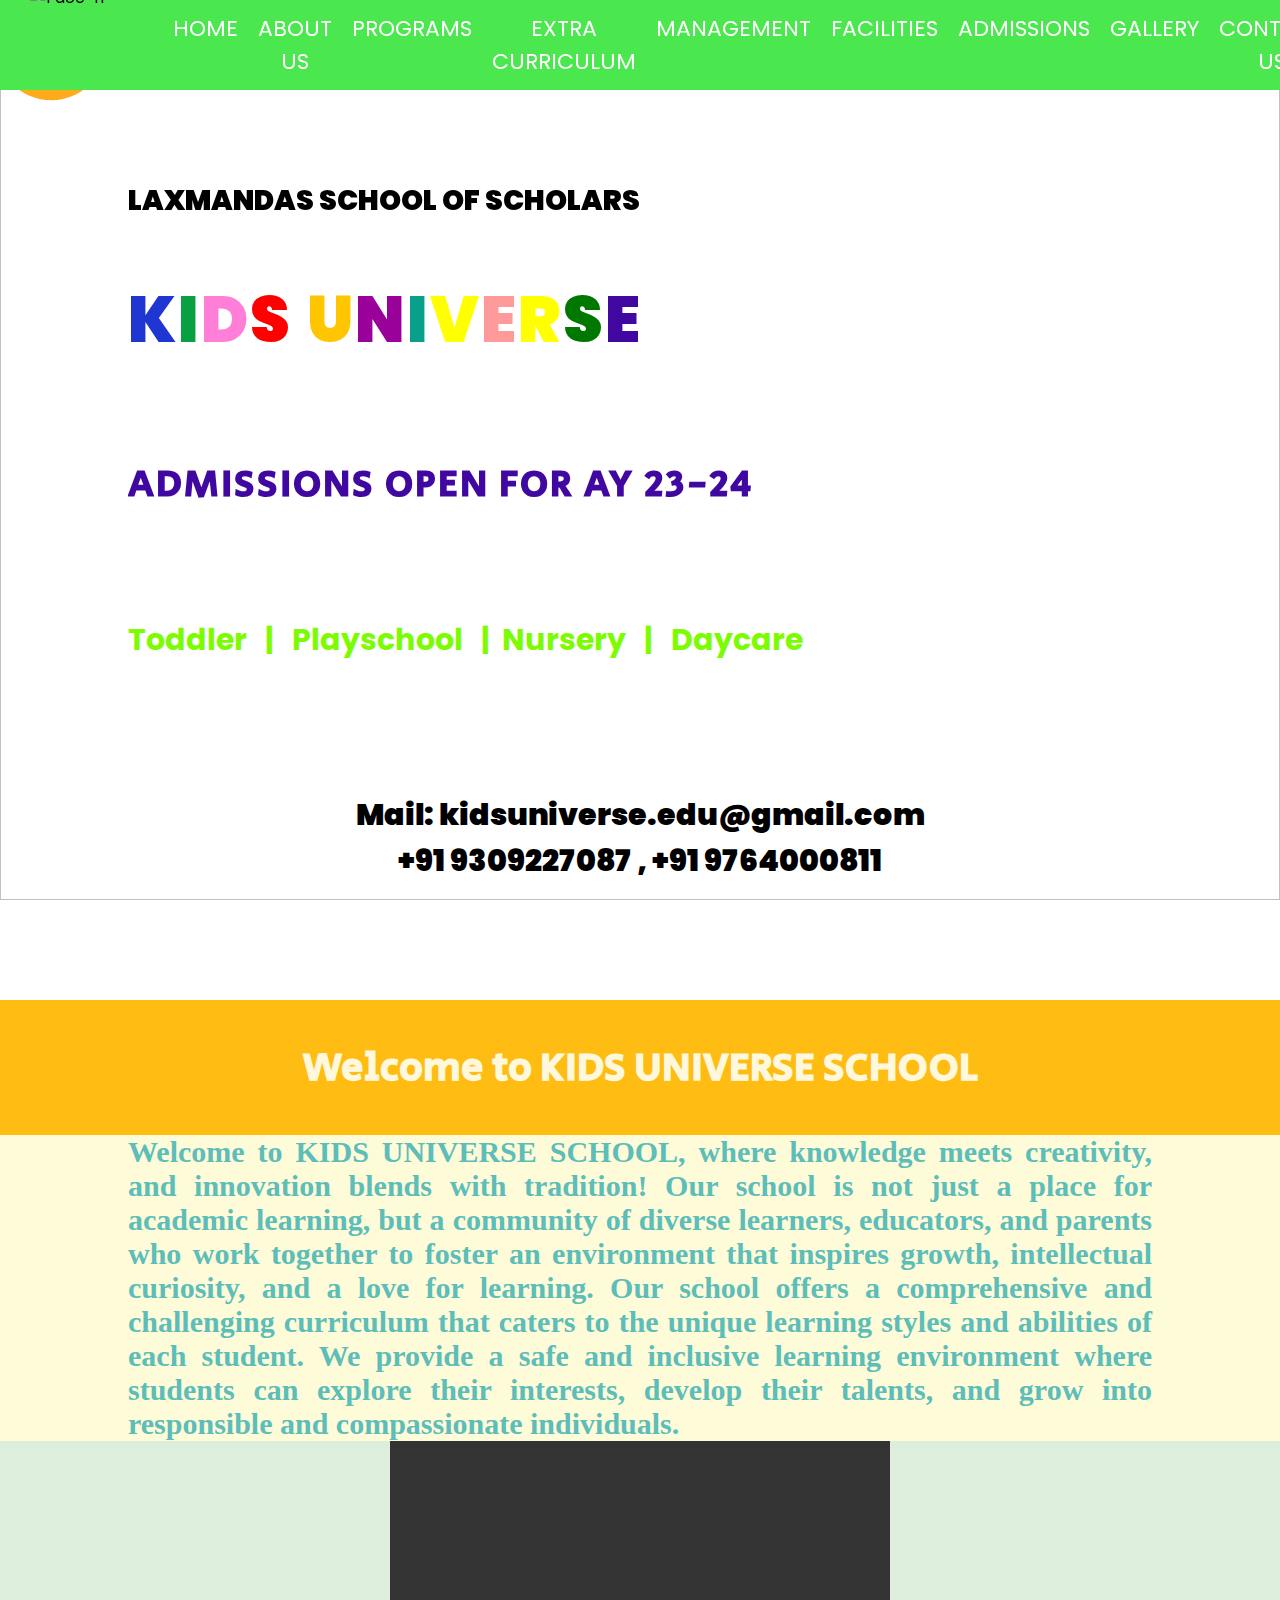
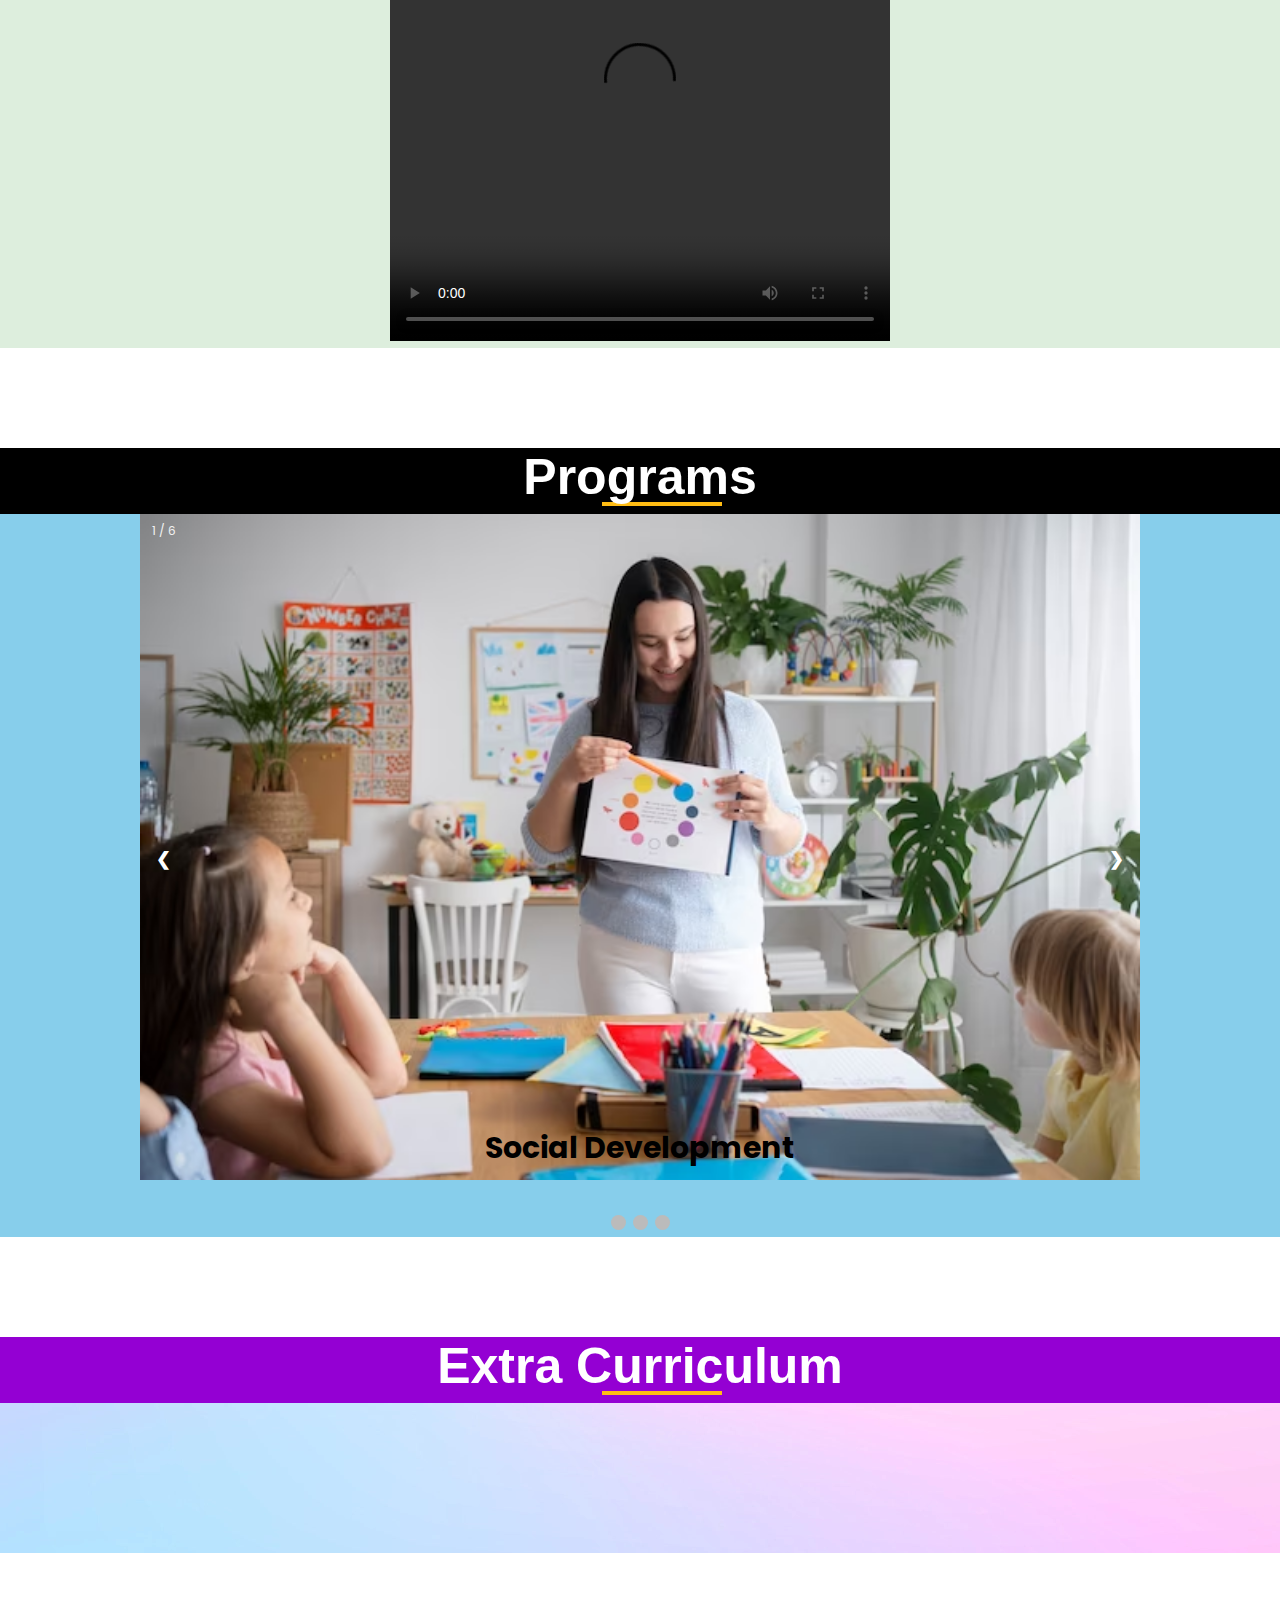
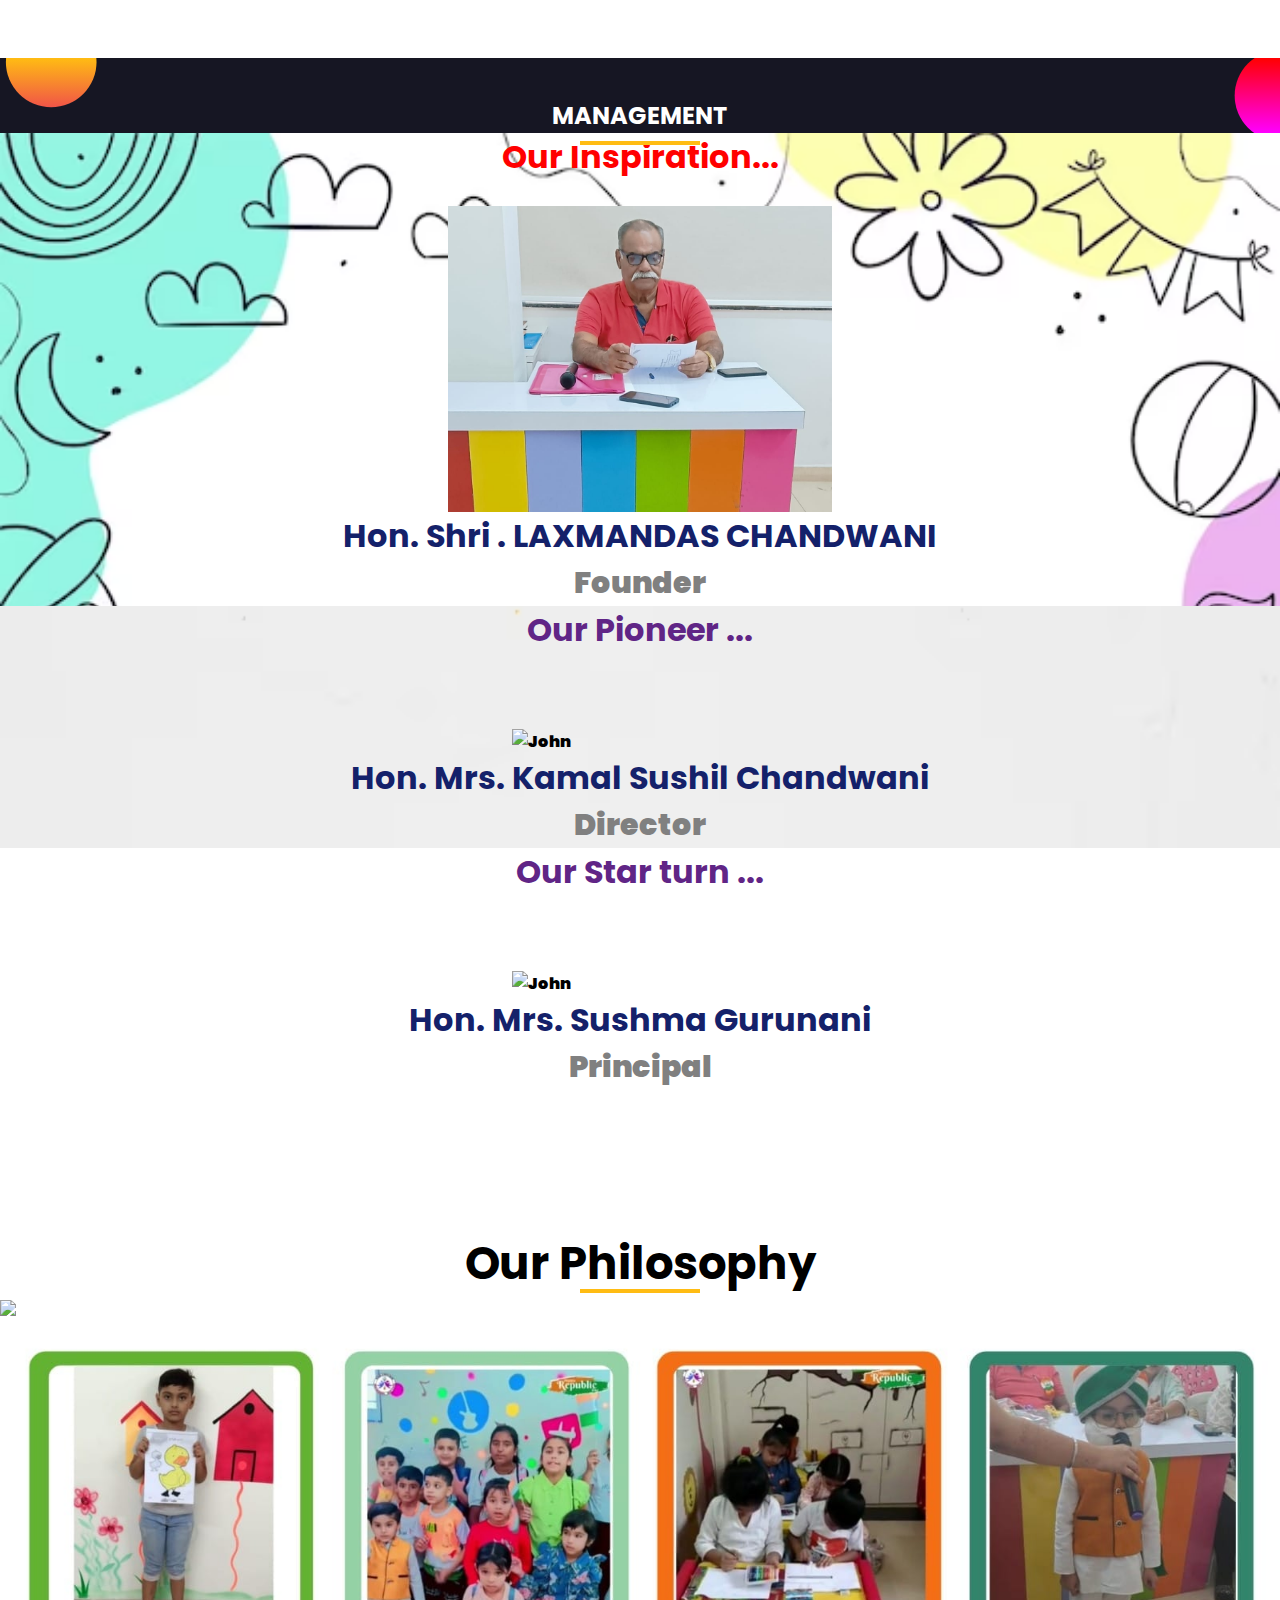
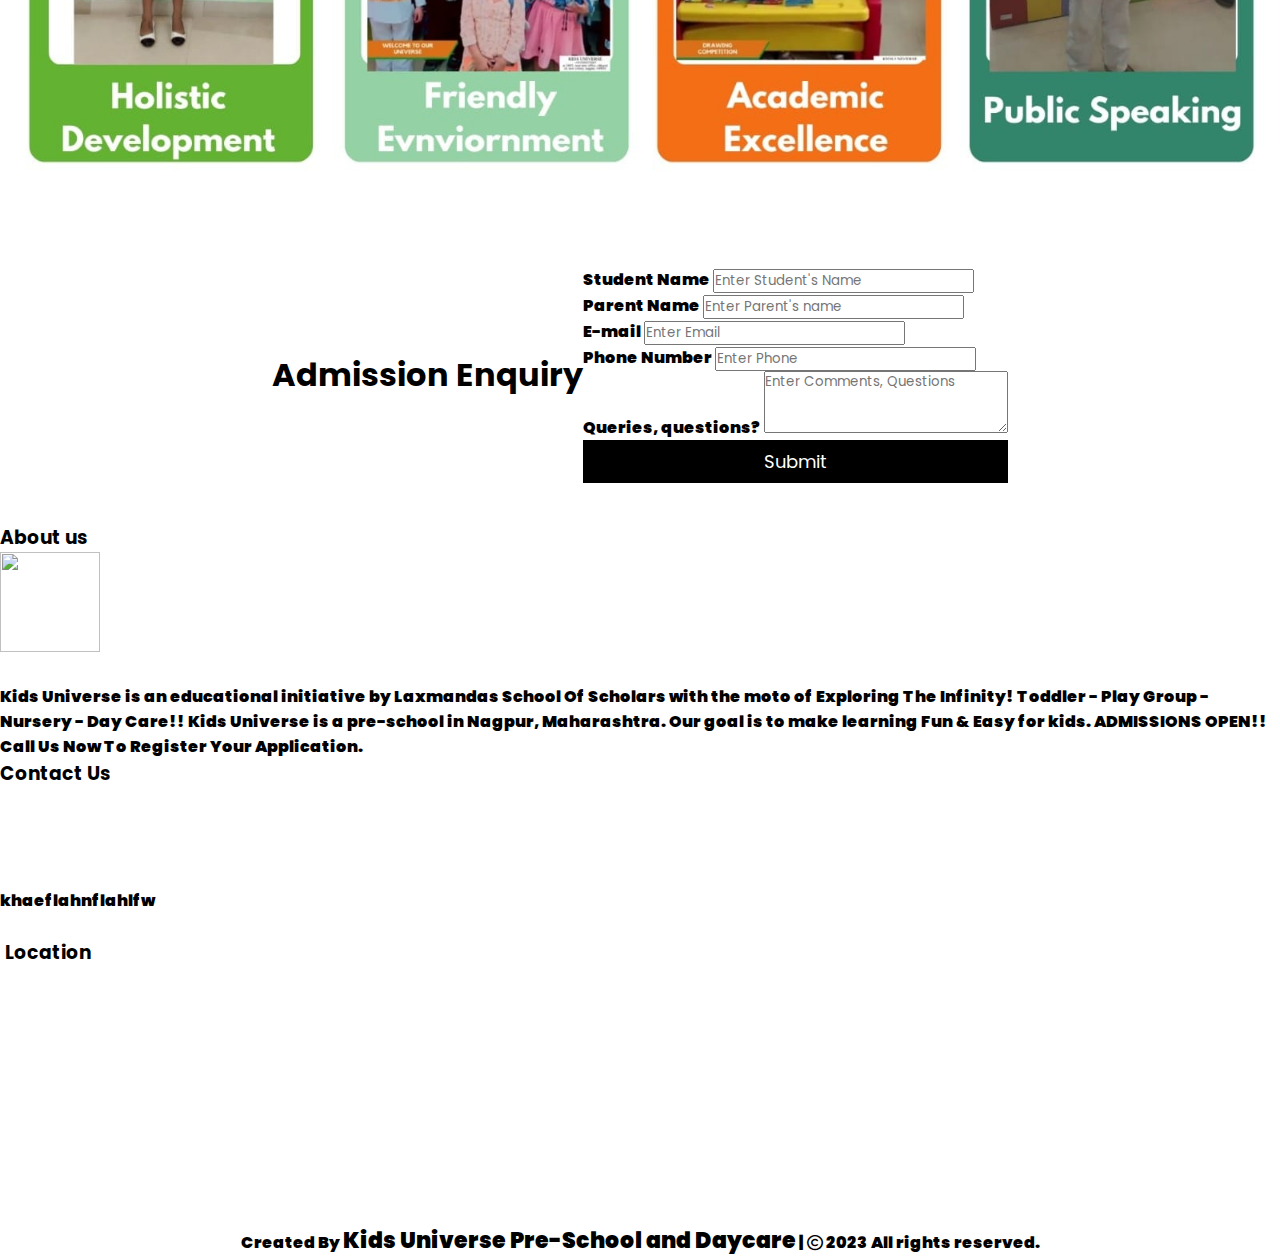
==== index.html @ 1eea8dd7 "Add files via upload" ====
<!DOCTYPE html>
<html lang="en">

<head>
    <meta charset="UTF-8" />
    <meta http-equiv="X-UA-Compatible" content="IE=edge" />
    <meta name="viewport" content="width=device-width, initial-scale=1.0" />
    <title>Kids Universe</title>
    <link rel="stylesheet" href="Index.css" />
    <link rel="stylesheet" href="indexk.css" />
    <link rel="stylesheet" href="indexpr.css" />
    <link rel="stylesheet" href="indexpf.css">
    <link rel="stylesheet" href="indexk2.css">
    <link rel="stylesheet" href="indexjy.css">
    <link rel = "icon" href ="kids universe.png" 
        type = "image/x-icon">

    <!-- <link href="https://cdn.jsdelivr.net/npm/bootstrap@5.3.0-alpha1/dist/css/bootstrap.min.css" rel="stylesheet" integrity="sha384-GLhlTQ8iRABdZLl6O3oVMWSktQOp6b7In1Zl3/Jr59b6EGGoI1aFkw7cmDA6j6gD" crossorigin="anonymous">
    <script src="https://cdn.jsdelivr.net/npm/bootstrap@5.3.0-alpha1/dist/js/bootstrap.bundle.min.js" integrity="sha384-w76AqPfDkMBDXo30jS1Sgez6pr3x5MlQ1ZAGC+nuZB+EYdgRZgiwxhTBTkF7CXvN" crossorigin="anonymous"></script> -->
    <link rel="stylesheet" href="https://cdn.jsdelivr.net/npm/swiper/swiper-bundle.min.css" />
    <!-- <link rel="stylesheet" href="stylej.css"> -->
    <script src="indexpf.js"></script>
    <link rel="stylesheet" href="https://cdnjs.cloudflare.com/ajax/libs/font-awesome/6.2.0/css/all.min.css">
    <link rel="stylesheet" href="https://cdnjs.cloudflare.com/ajax/libs/font-awesome/5.15.3/css/all.min.css" />
    <link rel="stylesheet" href="https://cdnjs.cloudflare.com/ajax/libs/font-awesome/6.3.0/css/all.min.css">
    <link href="https://cdn.jsdelivr.net/npm/bootstrap@5.0.1/dist/css/bootstrap.min.css" rel="stylesheet" integrity="sha384-+0n0xVW2eSR5OomGNYDnhzAbDsOXxcvSN1TPprVMTNDbiYZCxYbOOl7+AMvyTG2x" crossorigin="anonymous">
    <style>
        @import url('https://fonts.googleapis.com/css2?family=Poppins:wght@300&display=swap');
    </style>                            


    <link rel="stylesheet" href="indexj.css">
    <script src="https://kit.fontawesome.com/a54d2cbf95.js"></script>

    <script>
        var elements = document.getElementsByClassName("column");
        var i;
         for (i = 0; i < elements.length; i++) {
                elements[i].style.flex = "25%";
         }

        
    </script>

    <style>
        @import url("https://fonts.googleapis.com/css2?family=Secular+One&display=swap");
    </style>
    <link rel="stylesheet" href="https://cdnjs.cloudflare.com/ajax/libs/font-awesome/6.0.0-beta2/css/all.min.css"
        integrity="sha512-YWzhKL2whUzgiheMoBFwW8CKV4qpHQAEuvilg9FAn5VJUDwKZZxkJNuGM4XkWuk94WCrrwslk8yWNGmY1EduTA=="
        crossorigin="anonymous" referrerpolicy="no-referrer" />
    
</head>

<body>
    <nav id="navhead" style="width: 100vw;">
        <ul id="nav-bar" class="nav-bar" style="width: 100%;height: 90px;">
            <!-- <li class='logo'><a href='#'><img src='./images/logo.png'/></a></li> -->
            <div class="logo">
                <img src="kids universe.png" href="index.html" alt="Face-IT" />
            </div>
            <input type='checkbox' id='check' />
            <span class="menu">
                <li><a href="#Home">Home</a></li>
                <li><a href="#about">About Us</a></li>
                <li><a href="#oureve">Programs</a></li>
                <li><a href="#Extraeve">Extra Curriculum</a></li>
                <li><a href="#teamsp">Management</a></li>
                <li><a href="#teamso">Facilities</a></li>
                <li><a href="#spons">Admissions</a></li>
                <li><a href="gallery.html">Gallery</a></li>
                <li><a href="ContactUs.html">Contact Us</a></li>

                <label for="check" class="close-menu"><i class="fas fa-times"></i></label>
            </span>
            <label for="check" class="open-menu"><i class="fas fa-bars"></i></label>
        </ul>

        <!-- <div class="list">
        <a href="#">Home</a>
        <a href="#">Events</a>
        <a href="#">Our Team</a>
        <a href="#">Faculty</a>
        <a href="#">Sponsor</a>
      </div> -->
    </nav>

    <div class="Home" id = "Home">
        <div class="homeim">
            <img src="Back.avif" alt="">
            <div class="intro">
                <p class="tagline1">LAXMANDAS SCHOOL OF SCHOLARS</p>
                <br><br>
                <p style="font-size:5vw;" class="tagline2"><b style="color:#1A2DAF;">K</b><b style="color:#078535;">i</b><b style="color:hotpink;">d</b><b style="color:red;">s</b> <b style="color:orange;">U</b><b style="color:purple;">n</b><b style="color:#078574;">i</b><b style="color:yellow;">v</b><b style="color:lightcoral;">e</b><b style="color:gold;">r</b><b style="color:darkgreen;">s</b><b style="color:#350785;">e</b> &nbsp;&nbsp;&nbsp;</p><br><br><br>
                <p style="font-size:3vw; color: #350785" class="tagline2">Admissions Open for AY 23-24 &nbsp;&nbsp;&nbsp;</p>
                    <br><br>
                <span style="font-size: 30px; font-weight: 60px; justify-content:center ;text-align: center; color: lawngreen;"><b>Toddler &nbsp; | &nbsp; Playschool &nbsp; |&nbsp;  Nursery &nbsp; | &nbsp; Daycare</b></span>
            </div>
        </div>
    </div>
    <br id="about"><br><br><br>
    <div class="Secondpg">
        <p id="ing">Welcome to KIDS UNIVERSE SCHOOL</p>
    </div>

    
   <!--  <div class="visioncont" >
        <div class="visbox">
            <img src="apple-touch-icon1.png" alt="" />
            <div class="visvis">
                <p id="emp">
                    Welcome to KIDS UNIVERSE SCHOOL, where knowledge meets creativity, and innovation blends with tradition! Our school is not just a place for academic learning, but a community of diverse learners, educators, and parents who work together to foster an environment that inspires growth, intellectual curiosity, and a love for learning.
                    <br>
                    <br>
                    Our school offers a comprehensive and challenging curriculum that caters to the unique learning styles and abilities of each student. We provide a safe and inclusive learning environment where students can explore their interests, develop their talents, and grow into responsible and compassionate individuals.


                </p>
            </div>
        </div>

        
        <div class="visbox">
            <img id="ic3" src="apple-touch-icon3.png" alt="" />
            <div class="visvis">
                <video width="700" height="450" controls>
                        <source src="WhatsApp Video 2023-05-13 at 7.16.17 PM.mp4" type="video/mp4">
                        <source src="movie.ogg" type="video/ogg">
                        Your browser does not support the video tag.
                </video>
            </div>
        </div>
    </div> -->
<div style="text-align: center;">     
    <h4 style="text-align:justify; padding-left: 10%; padding-right: 10%; font: sans-serif; background-color: #fefbd8; color: #5cbdb9; font-family: 'serif;', cursive; font-weight : 700; font-size: 30px">

        Welcome to KIDS UNIVERSE SCHOOL, where knowledge meets creativity, and innovation blends with tradition! Our school is not just a place for academic learning, but a community of diverse learners, educators, and parents who work together to foster an environment that inspires growth, intellectual curiosity, and a love for learning.
        Our school offers a comprehensive and challenging curriculum that caters to the unique learning styles and abilities of each student. We provide a safe and inclusive learning environment where students can explore their interests, develop their talents, and grow into responsible and compassionate individuals.
    </h4>
 
   
   <div style="background-color: #ddeedd">  
    <video width="500px" height="500px" controls="controls"/>
         
        <source src="WhatsApp Video 2024-05-14 at 10.56.34 AM.mp4"
            type="video/mp4">
    </video>
</div>
</div>
    <!-- ============================================ -->
    <br id="oureve"><br><br><br>
    <div>
    <div class="oureve"  >Programs</div>
    <div class="line4"></div>
    

<!-- ===================================================================== -->
<!-- Photo Grid -->

<!-- Slideshow container -->
<div style="background-color: skyblue;">
<div class="slideshow-container">

  <!-- Full-width images with number and caption text -->
  <div class="mySlides fade">
    <div class="numbertext">1 / 6</div>
    <img src="Grid1.avif" style="width:100%">
    <div class="text"><b>Social Development<b></div>
  </div>

  <div class="mySlides fade">
    <div class="numbertext">2 / 6</div>
    <img src="Grid2.avif" style="width:100%">
    <div class="text"><b>Best Teachings<b></div>
  </div>

  <div class="mySlides fade">
    <div class="numbertext">3 / 6</div>
    <img src="Grid3.avif" style="width:100%">
    <div class="text"><b>Intellectual Development</b></div>
  </div>
  <div class="mySlides fade">
    <div class="numbertext">4 / 6</div>
    <img src="Grid5.jpg" style="width:100%">
    <div class="text"><b>Active Participation</b></div>
  </div>
  <div class="mySlides fade">
    <div class="numbertext">5 / 6</div>
    <img src="Grid6.jpg" style="width:100%">
    <div class="text"><b>Fine motor skills Development</b></div>
  </div>
  <div class="mySlides fade">
    <div class="numbertext">6 / 6</div>
    <img src="Grid7.jpg" style="width:100%">
    <div class="text"><b>Artistic Development</b></div>
  </div>

  <!-- Next and previous buttons -->
  <a class="prev" onclick="plusSlides(-1)">&#10094;</a>
  <a class="next" onclick="plusSlides(1)">&#10095;</a>
</div>
<br>

<!-- The dots/circles -->
<div style="text-align:center">
  <span class="dot" onclick="currentSlide(1)"></span>
  <span class="dot" onclick="currentSlide(2)"></span>
  <span class="dot" onclick="currentSlide(3)"></span>
</div>
</div>


<script type="text/javascript">
     let slideIndex = 0;
showSlides();

function showSlides() {
  let i;
  let slides = document.getElementsByClassName("mySlides");
  for (i = 0; i < slides.length; i++) {
    slides[i].style.display = "none";
  }
  slideIndex++;
  if (slideIndex > slides.length) {slideIndex = 1}
  slides[slideIndex-1].style.display = "block";
  setTimeout(showSlides, 2000); // Change image every 2 seconds
}
</script>
<!-- ========================================================================== -->
<!-- ================================================================================= -->
<!-- Slidshow programs -->
<br id="Extraeve"><br><br><br>
<div class="oureve" style="background-color: darkviolet;" >Extra Curriculum</div>
    <div class="line4"></div>
    <div class="jay"style="background-image: url('EventBack.webp');" >
        <!-- <div class="cover"><img src="./assets/images/black.png" alt=""></div> -->
        <div class="slider" >
            <div class="slider-track">
                <div class="slide">
                    <img src="Program1.jpeg" alt="">
                    <div class="image__overlay image__overlay--primary">
                       
                    </div>
                </div>

                <div class="slide">
                    <img src="Program2.jpeg" alt="">
                    <div class="image__overlay image__overlay--primary">
                        
                    </div>
                </div>


                <div class="slide">
                    <img src="Program3.jpeg" alt="">
                    <div class="image__overlay image__overlay--primary">
                        
                    </div>
                </div>
                <div class="slide">
                    <img src="Program5.jpeg" alt="">
                    <div class="image__overlay image__overlay--primary">
                        
                    </div>
                </div>
                <div class="slide">
                    <img src="Program7.jpeg" alt="">
                    <div class="image__overlay image__overlay--primary">
                        
                    </div>
                </div>
                <div class="slide">
                    <img src="Program9.jpeg" alt="">
                    <div class="image__overlay image__overlay--primary">
                       
                    </div>
                </div>
            </div>
        </div>
    </div>
<!-- ================================================================================== -->
    <!-- website team starting -->
    <br id="teamsp"><br><br><br><br>
    <section class="teamsp" >
        <div class="teamss">
            <h2>MANAGEMENT</h2>
            <div class="line1"></div>
        </div>
        </section>
        <div style="background-image: url('FounderBack.avif'); background-repeat: no-repeat; background-size: cover;" >

        <h1 style="text-align:center ; color: red; font: sans-serif;">Our Inspiration...</h1>
    
    <!-- <div style="background-color:darkorange;"> -->
<!-- <div class="card"> -->
    <br>
  <img src="founder.jpeg" alt="John" style="width:30%; display: block;margin-left: auto;margin-right: auto;">
  <h1 style="text-align: center; color: #14216A;">Hon. Shri . LAXMANDAS CHANDWANI</h1>
  <p class="title" style="text-align: center; font-size: 30px;"> Founder</p>
  <!-- <p style="margin-left: 300px; margin-right: 300px; margin-bottom: 20px;margin-top: 10px; text-align: justify;">I have seen this vision come to life through the hard work and dedication of our faculty and staff, the support of our parents and community, and the drive and enthusiasm of our students. It has been an honor to watch our graduates go on to achieve great things in a variety of fields, and I know that they will continue to make a positive impact on the world.</p> -->
  
<!-- </div> -->

</div>
  <div style="background-image: url('DirectorBack.avif'); background-repeat: no-repeat; background-size: cover;" >

        <h1 style="text-align:center ; color: #602586; font: sans-serif;">Our Pioneer ...</h1>
    
    <!-- <div style="background-color:darkorange;"> -->
<!-- <div class="card"> -->
    <br><br><br>
  <img src="KS Chandanwani.jpeg" alt="John" style="width:20%; display: block;margin-left: auto;margin-right: auto;">
  <h1 style="text-align: center; color: #14216A;">Hon. Mrs. Kamal Sushil Chandwani</h1>
  <p class="title" style="text-align: center; font-size: 30px;"> Director</p>
  <!-- <p style="margin-left: 300px; margin-right: 300px; margin-bottom: 20px;margin-top: 10px; text-align: justify;">I have seen this vision come to life through the hard work and dedication of our faculty and staff, the support of our parents and community, and the drive and enthusiasm of our students. It has been an honor to watch our graduates go on to achieve great things in a variety of fields, and I know that they will continue to make a positive impact on the world.</p> -->
  
<!-- </div> -->

</div>
</div>
<div style="background-image: url('PriincipalBack.jpg'); background-repeat: no-repeat; background-size: cover;" >

        <h1 style="text-align:center ; color: #602586; font: sans-serif;">Our Star turn ...</h1>
    
    <!-- <div style="background-color:darkorange;"> -->
<!-- <div class="card"> -->
    <br><br><br>
  <img src="Principal.jpeg" alt="John" style="width:20%; display: block;margin-left: auto;margin-right: auto;">
  <h1 style="text-align: center; color: #14216A;">Hon. Mrs. Sushma Gurunani</h1>
  <p class="title" style="text-align: center; font-size: 30px;"> Principal</p>
  <!-- <p style="margin-left: 300px; margin-right: 300px; margin-bottom: 20px;margin-top: 10px; text-align: justify;">I have seen this vision come to life through the hard work and dedication of our faculty and staff, the support of our parents and community, and the drive and enthusiasm of our students. It has been an honor to watch our graduates go on to achieve great things in a variety of fields, and I know that they will continue to make a positive impact on the world.</p> -->
  
<!-- </div> -->

</div>
</div>
    <!-- website co-ordinators -->
    <!-- ==================================================== -->

 <br id="teamso"><br><br><br>
<!-- facilities -->
 <section class="teamso" >
        <div class="teamsoo">
            <h2>Our Philosophy</h2>
            <div class="line1"></div>
        </div>
<div><img src="p.png" class="responsive" /></div>
<div><img src="facility.jpeg" class="responsive" /></div>
</section>


    <!-- ========================================================== -->

   

    

    <section class="spons" id="spons">
        <div class="container mt-5">
        <h1>Admission Enquiry</h1>
        <form class="row g-3" action="" method="post" name="ContactForm">
          
          <div class="col-md-6">
            <label for="firstName" class="form-label">Student Name</label>
            <input type="text" class="form-control" name="student name" id="firstName" placeholder="Enter Student's Name" required>
          </div>
          <div class="col-md-6">
            <label for="lastName" class="form-label">Parent Name</label>
            <input type="text" class="form-control" name="parent name" id="lastName" placeholder="Enter Parent's name" required >
          </div>
          <div class="col-md-8">
            <label for="emailInfo" class="form-label">E-mail</label>
            <input type="email" class="form-control" name="email" id="emailInfo" placeholder="Enter Email" required>
          </div>
          <div class="col-md-4">
            <label for="phoneNumber" class="form-label">Phone Number</label>
            <input type="text" class="form-control" name="phone" id="phoneNumber" placeholder="Enter Phone" required>
          </div>
          <div class="col-md-12">
            <label for="comments" class="form-label">Queries, questions?</label>
            <textarea class="form-control" id="comments" name="comments" rows="3" placeholder="Enter Comments, Questions" required ></textarea>
          </div>
          <div class="col-md-12">
            <button type="submit" class="btn btn-primary">Submit</button>
          </div>
        </form>
    </div>
    <script>
            const scriptURL = 'https://script.google.com/macros/s/AKfycbz3gBx4n_cSGEPlFLEqtrdM6wypypWwQYCXrLbCuuryLQAMuky-8sjzG7wsyQUPpl7KdQ/exec'
            const form = document.forms['ContactForm']
          
            form.addEventListener('submit', e => {
              e.preventDefault()
              fetch(scriptURL, { method: 'POST', body: new FormData(form)})
                .then(response => alert("Thank you! your form is submitted successfully." ))
                .then(() => {  window.location.reload(); })
                .catch(error => console.error('Error!', error.message))
            })
          </script>
    
    <script src="https://cdn.jsdelivr.net/npm/bootstrap@5.0.1/dist/js/bootstrap.bundle.min.js"  ></script>
        
    </section>


    
    <!-- ==================================== -->

    <div class="footer">
        <div class="main-content2">
            <div class="left box2">
                    <h3>About us</h3>
                    <div class="line5"></div>
                    <div class="content2">
                        <div class="img6">
                            <img src="kids universe.png" style="height:100px;width: 100px;">
                        </div>
                        <br>
                        <p>Kids Universe is an educational initiative by Laxmandas School Of Scholars with the moto of Exploring The Infinity! Toddler - Play Group - Nursery - Day Care!! Kids Universe is a pre-school in Nagpur, Maharashtra. Our goal is to make learning Fun & Easy for kids. ADMISSIONS OPEN!! Call Us Now To Register Your Application.</p>
                       </div>
               </div>
    
               <div class="center box2">
                <h3>Contact Us</h3>

                <div class="line5"></div>
                 <br>
                <div class="content2">
                    <div class="place" style="color:white;">
                        <!-- <span class="fa fa-map-marker-alt"></span> -->
                        <b>Address : 2nd Floor Gyan Tower, 340/1 ,<br>
                       Near NMC Office,Chhaoni Road,New colony,Nagpur<b>
                    </div>
                    <br>
                    <div class="phone" style="color: black;">
                         <!-- Telephone : +089-765432100 -->

                         khaeflahnflahlfw
                    </div>
                    <br>
                    <div class="email">
                        <!-- <span class="fa fa-envelope"></span> -->
                        <span class="text"><b>Mail: kidsuniverse.edu@gmail.com<br> 
                        +91 9309227087 ,  +91 9764000811<b></span>
                    </div>
                </div>
               </div>
    
               <div class="right box2">
                <h3>Location</h3>
                <div class="line5"></div>
                <div class="content2">
                    <iframe
                        src="https://www.google.com/maps/embed?pb=!1m18!1m12!1m3!1d3720.6084219970494!2d79.07653877607021!3d21.167976180516476!2m3!1f0!2f0!3f0!3m2!1i1024!2i768!4f13.1!3m3!1m2!1s0x3bd4c1a7b94fcd83%3A0x84b5e8d66e778cb!2sKids%20Universe%20Nagpur%20-%20Preschool%20%26%20Daycare!5e0!3m2!1sen!2sin!4v1682532009984!5m2!1sen!2sin"
                        width="350" height="250" style="border:0;" allowfullscreen="" loading="lazy"
                        referrerpolicy="no-referrer-when-downgrade">
                    </iframe>
                </div>
            </div>
    
                     
        </div>
        <div class="bottom2">
            <center>
                <span class="credit">Created By <a href="#">Kids Universe Pre-School and Daycare</a> | </span>
                <span class="far fa-copyright"></span><span> 2023 All rights reserved.</span>
            </center>
        </div>
     </div>

    <a href="#" class="to-top">
        <i class="fas fa-chevron-up"></i>
    </a>
    <script src="indexj.js"></script>
    <script src="indexp.js"></script>
</b></b></div></div></b></b></div></div></div></div>
<!-- ===================================================== -->
<!-- loader -->
    <div class="loader"></div>

</body>

</html>
---- Index.css ----
* {
  margin: 0;
  padding: 0;
  font-family: "Poppins", sans-serif;
}

body {
  --color1: #fff;
  --color2: #181818;
  max-width: fit-content;
  overflow-x: hidden;
  /* overflow: scroll; */


}

body::-webkit-scrollbar{
/*  display: none;*/
}
/* .navhead {
  display: flex;
  justify-content: space-between;
  align-items: center;
  padding: 10px;
  background-color: #020122;
  height: 60px;
  position: fixed;
  top: 0;
  z-index: 1;
  width: 100%;
} */

#navhead {
  display: flex;
  justify-content: center;
  align-items: center;
  position: fixed;
  top: 0;
  z-index: 1;
  width: 80%;
  
}

.nav-bar {
  width: 50%;
  display: flex;
  justify-content: space-between;
  align-items: center;
  list-style: none;
  position: relative;
  background-color: #4ae84e;
  /* background-color: transparent;  */
/*  transition: background-color 0.5s ease-in-out;*/
  padding: 13px 20px;
  /* z-index: 1; */
}
.BgColour {
  color: black;
  transition: all 3s;
  /* background-color: white; */
  /* background-color: #ffbc13; */
  background-color: #4ae84e;
  border-bottom: 1px solid lightgray;
}
.menu {
  display: flex;
}
.menu li {
  padding-left: 20px;
}
.menu li a {
  display: inline-block;
  text-decoration: none;
  color: white;
  text-align: center;
  transition: 0.15s ease-in-out;
  position: relative;
  text-transform: uppercase;
}
.menu li a:hover{
  color: #ff521b;
}
.menu li a::after {
  content: "";
  position: absolute;
  bottom: 0;
  left: 0;
  width: 0;
  height: 0px;
  /* background-color: var(--color1); */
  background-color: #ff521b;
  transition: 0.15s ease-in-out;
}
.menu li a:hover:after {
  width: 100%;
}


.open-menu,
.close-menu {
  position: absolute;
  color: white;
  /* color: #ff521b; */
  cursor: pointer;
  font-size: 1.5rem;
  display: none;
}
.open-menu {
  top: 50%;
  right: 20px;
  transform: translateY(-50%);
}
.close-menu {
  top: 20px;
  right: 20px;
}
#check {
  display: none;
}
@media (max-width: 850px) {
  .menu {
    flex-direction: column;
    align-items: center;
    justify-content: center;
    width: 100%;
    height: 100vh;
    position: fixed;
    top: 0;
    right: -100%;
    z-index: 100;
    background-color: var(--color2);
    /* background-color: #ff521b; */
    transition: all 0.2s ease-in-out;
  }
  .menu li {
    margin-top: 40px;
  }
  .menu li a {
    padding: 10px;
  }
  .open-menu,
  .close-menu {
    display: block;
  }
  #check:checked ~ .menu {
    right: 0;
  }
}

.logo {
  display: flex;
  justify-content: left;
  align-items: left;
}
.logo img {
  height: 120px;
  width: 133px;
  float: left;
  padding: 0 10px;
  border-radius: 10px;
}
/*
.list a {
  margin-left: 10px;
  font-weight: 300;
  font-size: 15px;
  padding: 35px 30px;
  text-decoration: none;
  text-transform: uppercase;
  color: white;
}

.list :hover {
  color: #ff521b;
} */

.Home {
  overflow-x: hidden;
  position: relative;
  /* height: 531px; */
  width: 100%;
  /* background-color: black; */
}
.Home img{
  background-size: 100% 100%; 
  height: 489px; 
   height: 100vh;
  width: 100%; 
}

 .homeim {
  /* background-image: url("DSC00245.JPG"); */
  background-repeat: no-repeat;
  background-size: 100% 100%; 
  height: 489px; 
   height: 100vh;
  width: 100%; 
    /* opacity: 80%;  */
  display: flex;
  /* filter: brightness(40%); */
   justify-content: center;
  align-items: center; 
} 

 .homeim img{
  filter: brightness(100%);
} 

/* .intro{
    justify-content: center;
    text-align: center;
    color: #00a6aa; */
    /* padding: 230px; */
    /* margin-top: -450px; */
    /* font-size:30px;
    font-weight:700; */
    /* overflow: hidden; */
/* } */

.intro{
  position: absolute;
  top: 20%;
  left: 10%;
  color: #fff;
}

.intro .tagline1{
  justify-content: left;
  text-align: left;
  /* color: rgb(63, 12, 12); */
  color: Black;
  /* color: #ff521b; */
  font-size: 28px;
  font-weight: 900;
  filter: brightness(120%);
}
/* .Home .tagline1 {
  justify-content: left;
  text-align: left;
  color: #f66c16; 
  color: rgb(63, 12, 12);
  margin-left: -90px;
  padding-top: 150px;
  font-size: 40px;
  font-weight: 900;
  filter: brightness(120%);
  font-family: inherit; 
   font-family: "Secular One", sans-serif;
} */
.intro .tagline2 {
  justify-content: left;
  text-align: left;
  /* justify-content: center;
  align-items: center; */
  /* padding-top: 120px; */
  filter: brightness(120%);
  height:110px;
  /* margin-left: -90px; */
  /* color: rgb(40, 21, 21); */
  font-size:210px;
  font-weight: 700;
  text-transform: uppercase;
  letter-spacing: 2px;
  overflow: hidden;
  /* word-wrap: none; */
  white-space:nowrap;
  color: black;
 /* animation:typing 5s steps(41,end) forwards,
  blink 3s infinite ;*/
  /* animation:typing 4s steps(32,end) reverse,
  blink 3s infinite ; */
/*  animation-iteration-count: infinite;*/
  font-family: "Secular One", sans-serif;
}

@keyframes typing {
  0% { width:0% }
  100% { width:100% }
}
@keyframes blink {
  0%,100% {
    border-right:2px solid transparent;
  }
  50% {
    border-right:2px solid transparent;
  }
}

.Secondpg {
  /* height: 79px; */
  height: 15vh;
  width: 100%;
  background-color: #ffbc13;
  display: flex;
  justify-content: center;
  align-items: center;
  
}

#ing {
  color: cornsilk;
  font-size: 40px;
  font-weight: 600;
  /* font-family: "Montserrat",sans-serif; */
  font-family: "Secular One", sans-serif;
  word-wrap: none;
  line-height: 1.5;
  /* margin: 0 0 12px; */
  margin-top: 5px;
  margin-bottom: 5px;
}

.Vision {
  display: flex;
  justify-content: center;
  align-items: center;
  padding-top: 65px;
}

.line1 {
  height: 4px;
  width: 120px;
  position: absolute;
  vertical-align: baseline;
  font-family: inherit;
  background-color: #ffbc13;
  margin-top: 55px;
}

.visioncont {
  /* max-width: 90%; */
  /* max-width: 10vb; */
  height: 500px;
  display: grid;
  grid-template-columns: repeat(auto-fit, minmax(250px, 1fr));
  grid-gap: 10px;
  padding-top: 35px;
  margin-bottom: 80px;
}

.visbox {
  height: 500px;
  display: flex;
  position: relative;
  padding: 30px;
  overflow-x:hidden;
  /* margin: 20px; */
}

.visbox img {
  height: 60px;
  float: left;
  margin-left: 15px;
  margin-top: 15px;
}
.ic2 {
  height: 60px;
  margin-top: 50px;
}

#ic3 {
  height: 60px;
  float: right;
  padding-top: 5px;
  margin-left: 10px;
  margin-top: 10px;
}

.visvis {
  float: right;
  padding: 0 20px;
  /* font-family: 'Secular One', sans-serif; */
  /* text-align: justify; */
  /* text-justify: inter-word;
  word-wrap: break-word; */
}

.visvis pre {
  display: inline;
  font-size: 25px;
  font-weight: bold;
  color: black;
  margin-bottom: 10px;
  cursor: pointer;
  font-family: "Secular One", sans-serif;
}

.visvis :hover {
  color: #ffbc13;
}
#emp {
  font-size: 25px;
  color: #666;
  line-height: 1.5;
  justify-content: center;
  text-align: justify;
  padding-top: 12px;
  font-family: sans-serif;
  /* vertical-align: baseline; */
  /* display: inline-block; */
  word-wrap: break-word;
}

#emp1 {
  /* display: inline-block; */
  max-width: 280px;
  font-size: 14px;
  color: #666;
  padding-top: 12px;
  line-height: 1.5;
  text-align: left;
  /* justify-content: center; */
  word-wrap: break-word;
  margin-right: -122px;
}

/* scrool */
.oureve{
  display:flex ;
  justify-content: center;
  align-items: center;
  font-size: 50px;
  font-weight: 600;
  font-family: sans-serif;
  background-color: rgb(0, 0, 0);
  color: white;
  padding-bottom: 8px;
}

.line4 {
  height: 4px;
  width: 120px;
  /* background-color: rgb(0, 0, 0); */
  /* position: absolute; */
  vertical-align: baseline;
  font-family: inherit;
  background-color: #ffbc13;
  margin-left: 47%;
  margin-bottom: 8px;
  margin-top: -12px;
}
/* Our Team section css */

.teamss {
  display: flex;
  align-items: center;
  justify-content: center;
  /* overflow: hidden; */
  background-color: #161623;
  color: white;
  padding-top: 40px;
  /* margin-top: -20px; */
}

/*=======================================================================================================*/

.teamsoo {
  display: flex;
  font-size: 30px;
  font-weight: 60px;
  align-items: center;
  justify-content: center;
  /* overflow: hidden; */
  background-color: white;
  color: black;
  padding-top: 40px;
  /* margin-top: -20px; */
}
/*========================================================================================================*/

.teams {
  display: flex;
  justify-content: center;
  align-items: center;
  flex-wrap: wrap;
  background-color: #161623;
  /* background-color: white; */
  min-height: 100vh;
  padding-bottom: 50px;
}

.teamsp {
  position: relative;
  margin-top: -20px;
}
.teamsp1 {
  position: relative;
  margin-top: -20px;
}
.teamsp::before {
  content: "";
  position: absolute;
  width: 100%;
  height: 100%;
  top: 0;
  left: 0;
  /* background: linear-gradient(#f00,#f0f); */
  /* background: linear-gradient(#2196f3,#e91e63); */
  /* background: linear-gradient(#ffbc13,#e91e63); */
  /* clip-path: circle(25% at right 60%); */
  /* clip-path: circle(20% at 10% 10%); */
  background: linear-gradient(#f00, #f0f);
  clip-path: circle(5% at right 50%);
}

.teamsp::after {
  content: "";
  position: absolute;
  width: 100%;
  height: 100%;
  top: 0;
  left: 0;
  /* background: linear-gradient(#2196f3,#e91e63); */
  background: linear-gradient(#ffbc13, #e91e63);
  /* clip-path: circle(20% at 10% 10%); */
  /* clip-path: circle(25% at left 60%); */
  /* background: linear-gradient(#2196f3,#e91e63); */
  clip-path: circle(5% at 4% 5%);
  /* clip-path: circle(5% at 40% 5%); */
}

/*===================================================================================================*/
.teamso::after {
  content: "";
  position: absolute;
  width: 100%;
  height: 100%;
  top: 0;
  left: 0;
  /* background: linear-gradient(#2196f3,#e91e63); */
  background: linear-gradient(#ffbc13, #e91e63);
  /* clip-path: circle(20% at 10% 10%); */
  /* clip-path: circle(25% at left 60%); */
  /* background: linear-gradient(#2196f3,#e91e63); */
  clip-path: circle(5% at 4% 5%);
  /* clip-path: circle(5% at 40% 5%); */
}
/*========================================================================================================*/

.teamsp1::before {
  content: "";
  position: absolute;
  width: 100%;
  height: 100%;
  top: 0;
  left: 0;
  /* background: linear-gradient(#f00,#f0f); */
  /* background: linear-gradient(#2196f3,#e91e63); */
  /* background: linear-gradient(#ffbc13,#e91e63); */
  /* clip-path: circle(25% at right 60%); */
  /* clip-path: circle(20% at 10% 10%); */
  background: linear-gradient(#f00, #f0f);
  clip-path: circle(5% at right 50%);
}
.teamsp1::after {
  content: "";
  position: absolute;
  width: 100%;
  height: 100%;
  top: 0;
  left: 0;
  /* background: linear-gradient(#2196f3,#e91e63); */
  background: linear-gradient(#ffbc13, #e91e63);
  /* clip-path: circle(20% at 10% 10%); */
  /* clip-path: circle(25% at left 60%); */
  /* background: linear-gradient(#2196f3,#e91e63); */
  clip-path: circle(3% at 4% 5%);
  /* clip-path: circle(5% at 40% 5%); */
}
.container {
  position: relative;
  /* z-index: 1; */
  display: flex;
  justify-content: center;
  align-items: center;
  flex-wrap: wrap;
  margin: 40px 0;


  /* margin-top: -200px; */
  cursor: pointer;
}
.container .card {
  position: relative;
  width: 600px;
  height: 800px;
  background: rgba(255, 255, 255, 0, 06);
  box-shadow: 0 15px 35px rgba(0, 0, 0, 0.2);
  /* box-shadow: 0 15px 35px rgba(212, 181, 181, 0.1); */
  /* margin: 40px; */
  border-radius: 12px;
  border: 1px solid rgba(255, 255, 255, 0.1);
  display: flex;
  justify-content: center;
  align-items: center;
  margin-left: 30px;
  margin-right: 30px;
  margin-top: 50px;
  /* flex: 33.33%;
  max-width: 33.33%;
  padding: 15px; */
  backdrop-filter: blur(10px) saturate(180%);

}

.container .card .content {
  width: 500px;
  height: 700px;
  position: relative;
  display: flex;
  justify-content: center;
  align-items: center;
  flex-direction: column;
  opacity: 1.7;
  transition: 0.5s;
  border: 10px solid yellowgreen;
}

.container .card .sci {
  position: absolute;
  bottom: 50px;
  display: flex;
}

.container .card .sci li {
  list-style: none;
  margin: 0 10px;
  transform: translate(40px);
  opacity: 0;
  transition: 0.5s;
  transition-delay: calc(0.1s * var(--i));
}

.container .card:hover .sci li {
  transform: translateY(0px);
  opacity: 1;
}

.container .card .sci li a {
  color: #000000;
  font-size: 24px;
}

.conatiner .card:hover .content {
  opacity: 1;
}

.container .card .content .contentBx h3 {
  color: #000000;
  text-transform: uppercase;
  letter-spacing: 2px;
  font-weight: 900;
  font-size: 15px;
  text-align: 18px;
  margin: 20px 0 10px;
  line-height: 1.1em;
}

.container .card .content .contentBx :hover {
  color: #ffbc13;
}

.container .card .content .contentBx h3 span {
  font-size: 12px;
  font-weight: 300;
  text-transform: initial;
}

.container .card .content .imgBx {
  position: relative;
  width: 250px;
  height: 250px;
  border-radius: 50%;
  overflow: hidden;
   border: 10px solid rgba(0, 0, 0, 0.25); 
}

.container .card .content .imgBx img {
  position: absolute;
  top: 0;
  left: 0;
  width: 100%;
  height: 100%;
  object-fit: cover;
}

.ceve {
  height: 100vh;
  display: flex;
  justify-content: center;
  align-items: center;
  background-color: #f0e922;
  /* width: 100%; */
}
.carousel-item img {
  width: 200%;
  max-width: none;
}
.image__overlay {
	position: absolute;
	top: 0;
	left: 0;
	width: 100%;
	height: 100%;
	background: rgba(0, 0, 0, 0.6);
	/* color: #ffffff; */
  /* color: black; */
  /* color: white; */
  /* color: #ffbc13; */
  color: #ff521b;
  /* color: yellow; */
	font-family: 'Quicksand', sans-serif;
	display: flex;
	flex-direction: column;
	align-items: center;
	justify-content: center;
	opacity: 0;
  font-weight: 500;
  /* box-shadow: #f0e922; */
	transition: opacity 0.25s;
}

.image__overlay--blur {
	backdrop-filter: blur(5px);
}

.image__overlay--primary {
	/* background: #009578; */
  background: transparent;
}

.image__overlay>* {
	transform: translateY(20px);
	transition: transform 0.25s;
}

.image__overlay:hover {
	opacity: 80%;
  /* backdrop-filter: blur(3px) saturate(120%); */
/*  backdrop-filter: blur(3px) saturate(100%);*/
}

.image__overlay:hover>* {
	transform: translateY(0);
}

.image__title {
	font-size: 2em;
	font-weight: bold;
}

.image__description {
	font-size: 0.75em;
	margin-top: 0.25em;
  word-wrap: break-word;
}
/* .containereve{
  width: 100%;
  height: 340px;
} */

/* .slider{
  margin: 0 40px; */
/* margin-left: 10px;
  margin-right: 20px; */
/* height: 100%;
  overflow: hidden; */
/* overflow: scroll; */
/* position: relative;
} */

/* .slider .image-items{
  height: 100%;
} */

/* .slider .image-items .image{ */
/* height: 100%; */
/* margin-left: 50px;
  margin-right: 50px; */
/* } */

/* .slider .image-items .image img{
  height: 100%;
  display: block; */
/* display: flex; */
/* display: inline-block; */
/* width: 200px; */
/* object-fit: cover; */
/* border-radius: 15px;
  margin-left: 20px;
  margin-right: 20px;
} */

/* .arButton{
  position: absolute !important;
  top: 50% !important;
  color: black !important;
  width: 50px !important;
  height: 50px !important;
  border-radius: 50% !important;
  background-color: white !important;
  padding: 10px !important;
}

.arrowButton.left{
  left: 0 !important;
}

.arrowButton.right{
  right: 0 !important;
}

.arrowButton::after{
  font-size: 20px !important;
}

@media only screen and (max-width:868px){
  .slider{
      margin: 0 20px;
  }
} */


@media (max-width: 412px){
  .visbox{
    padding-left: 5px;
    padding-right: 5px;
  }
  .footer .main-content2 .right{
    padding-left: 5px;
    padding-right: 5px;
  }
}
/*===============================*/

/*Photo Grid CSS*/

* {box-sizing:border-box}

/* Slideshow container */
.slideshow-container {
  max-width: 1000px;
  position: relative;
  margin: auto;
}

/* Hide the images by default */
.mySlides {
  display: none;
}

/* Next & previous buttons */
.prev, .next {
  cursor: pointer;
  position: absolute;
  top: 50%;
  width: auto;
  margin-top: -22px;
  padding: 16px;
  color: white;
  font-weight: bold;
  font-size: 18px;
  transition: 0.6s ease;
  border-radius: 0 3px 3px 0;
  user-select: none;
}

/* Position the "next button" to the right */
.next {
  right: 0;
  border-radius: 3px 0 0 3px;
}

/* On hover, add a black background color with a little bit see-through */
.prev:hover, .next:hover {
  background-color: rgba(0,0,0,0.8);
}

/* Caption text */
.text {
  color: #white;
  font-size: 30px;
  padding: 8px 12px;
  position: absolute;
  bottom: 8px;
  width: 100%;
  text-align: center;
}

/* Number text (1/3 etc) */
.numbertext {
  color: #f2f2f2;
  font-size: 12px;
  padding: 8px 12px;
  position: absolute;
  top: 0;
}

/* The dots/bullets/indicators */
.dot {
  cursor: pointer;
  height: 15px;
  width: 15px;
  margin: 0 2px;
  background-color: #bbb;
  border-radius: 50%;
  display: inline-block;
  transition: background-color 0.6s ease;
}

.active, .dot:hover {
  background-color: #717171;
}

/* Fading animation */
.fade {
  animation-name: fade;
  animation-duration: 1.5s;
}

@keyframes fade {
  from {opacity: .4}
  to {opacity: 1}
}

/*========================*/

/*==========================*/


.card {
  box-shadow: 0 4px 8px 0 rgba(0, 0, 0, 0.2);
  max-width: 400px;
  margin: auto;
  text-align: center;
  font-family: arial;
}

.title {
  color: grey;
  font-size: 18px;
}

button {
  border: none;
  outline: 0;
  display: inline-block;
  padding: 8px;
  color: white;
  background-color: #000;
  text-align: center;
  cursor: pointer;
  width: 100%;
  font-size: 18px;
}

a {
  text-decoration: none;
  font-size: 22px;
  color: black;
}

button:hover, a:hover {
  opacity: 0.7;
}
/*==============================*/

.responsive {
  width: 100%;
  height: auto;
}
  
.footer .main-content2 .right{
    padding-left: 5px;
    padding-right: 5px;
  }
}
@media (max-width: 412px){
  .visbox{
    padding-left: 5px;
    padding-right: 5px;
  }
/*=======================================*/

.loader {
  border-top: 16px solid blue;
  border-right: 16px solid green;
  border-bottom: 16px solid red;
  border-left: 16px solid pink;
}
@keyframes spin {
  0% { transform: rotate(0deg); }
  100% { transform: rotate(360deg); }
}
---- indexj.css ----
* {
    margin:0;
    padding:0;
  }
  
  html {
    scroll-behavior: smooth;
  }
  
  /* section {
    height:75vh;
    display: flex;
    align-items: center;
    justify-content: center;
    font-family: "Raleway", sans-serif;
    font-size: 32px;
  text-transform: uppercase;
  letter-spacing: 8px;
} */


  
  .to-top {
    background: #ffbc13;
    position: fixed;
    bottom: 16px;
    right:32px;
    width:50px;
    height:50px;
    border-radius: 50%;
    display: flex;
    align-items: center;
    justify-content: center;
    font-size:32px;
    color:#1f1f1f;
    text-decoration: none;
    opacity:0;
    pointer-events: none;
    transition: all .4s;
  }
  
  .to-top.active {
    bottom:32px;
    pointer-events: auto;
    opacity:1;
  }
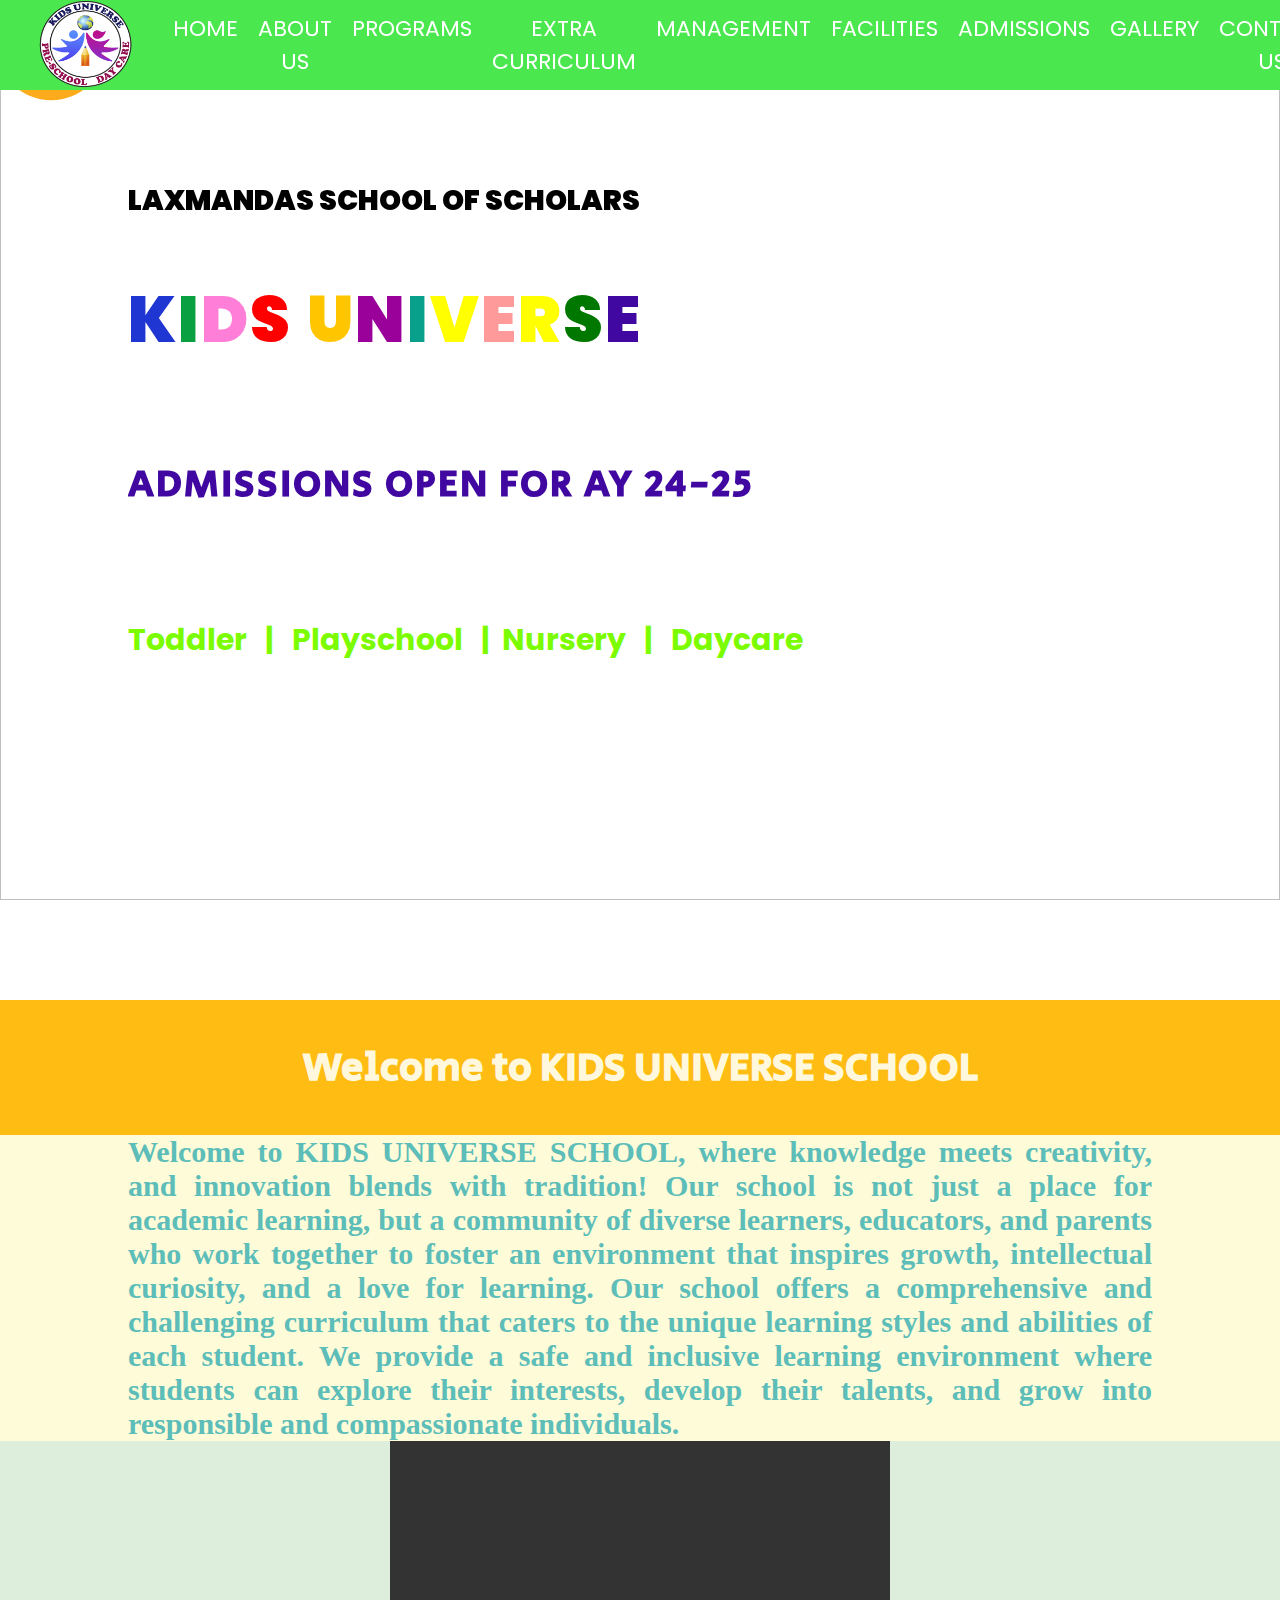
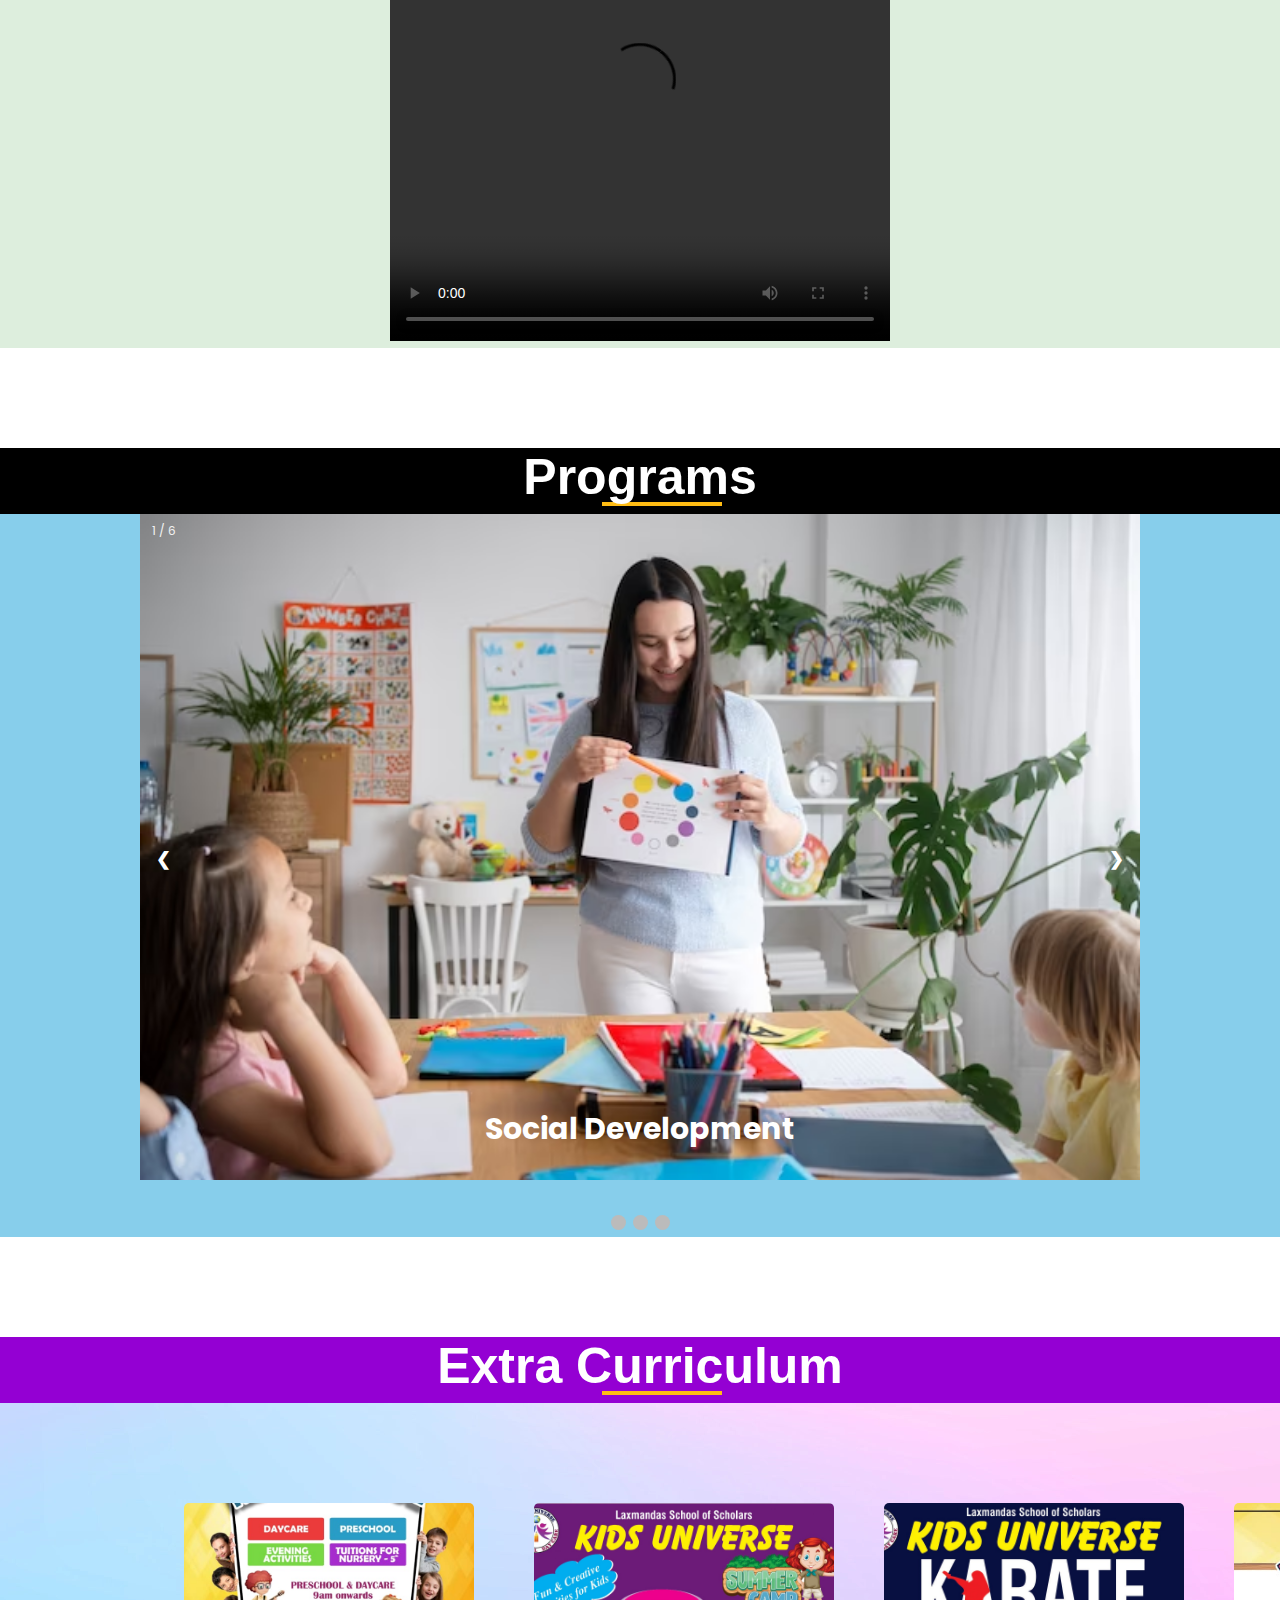
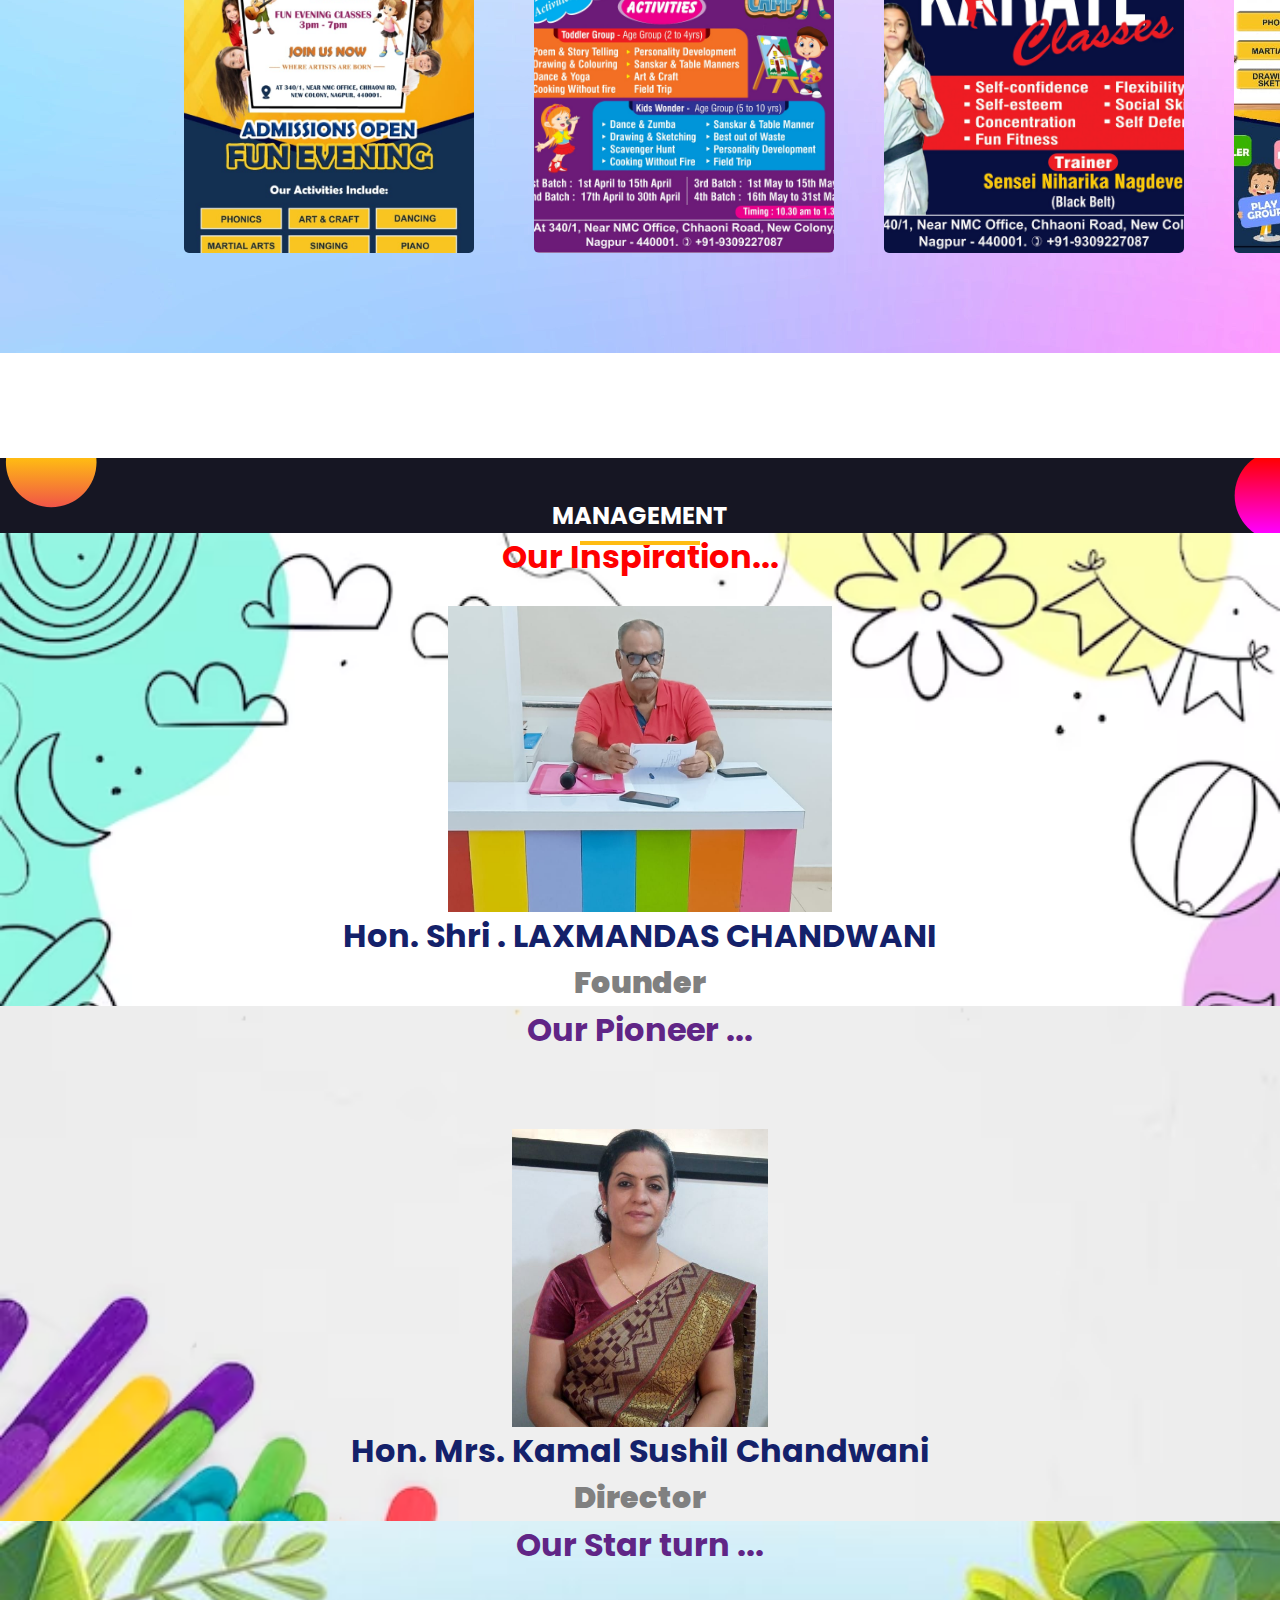
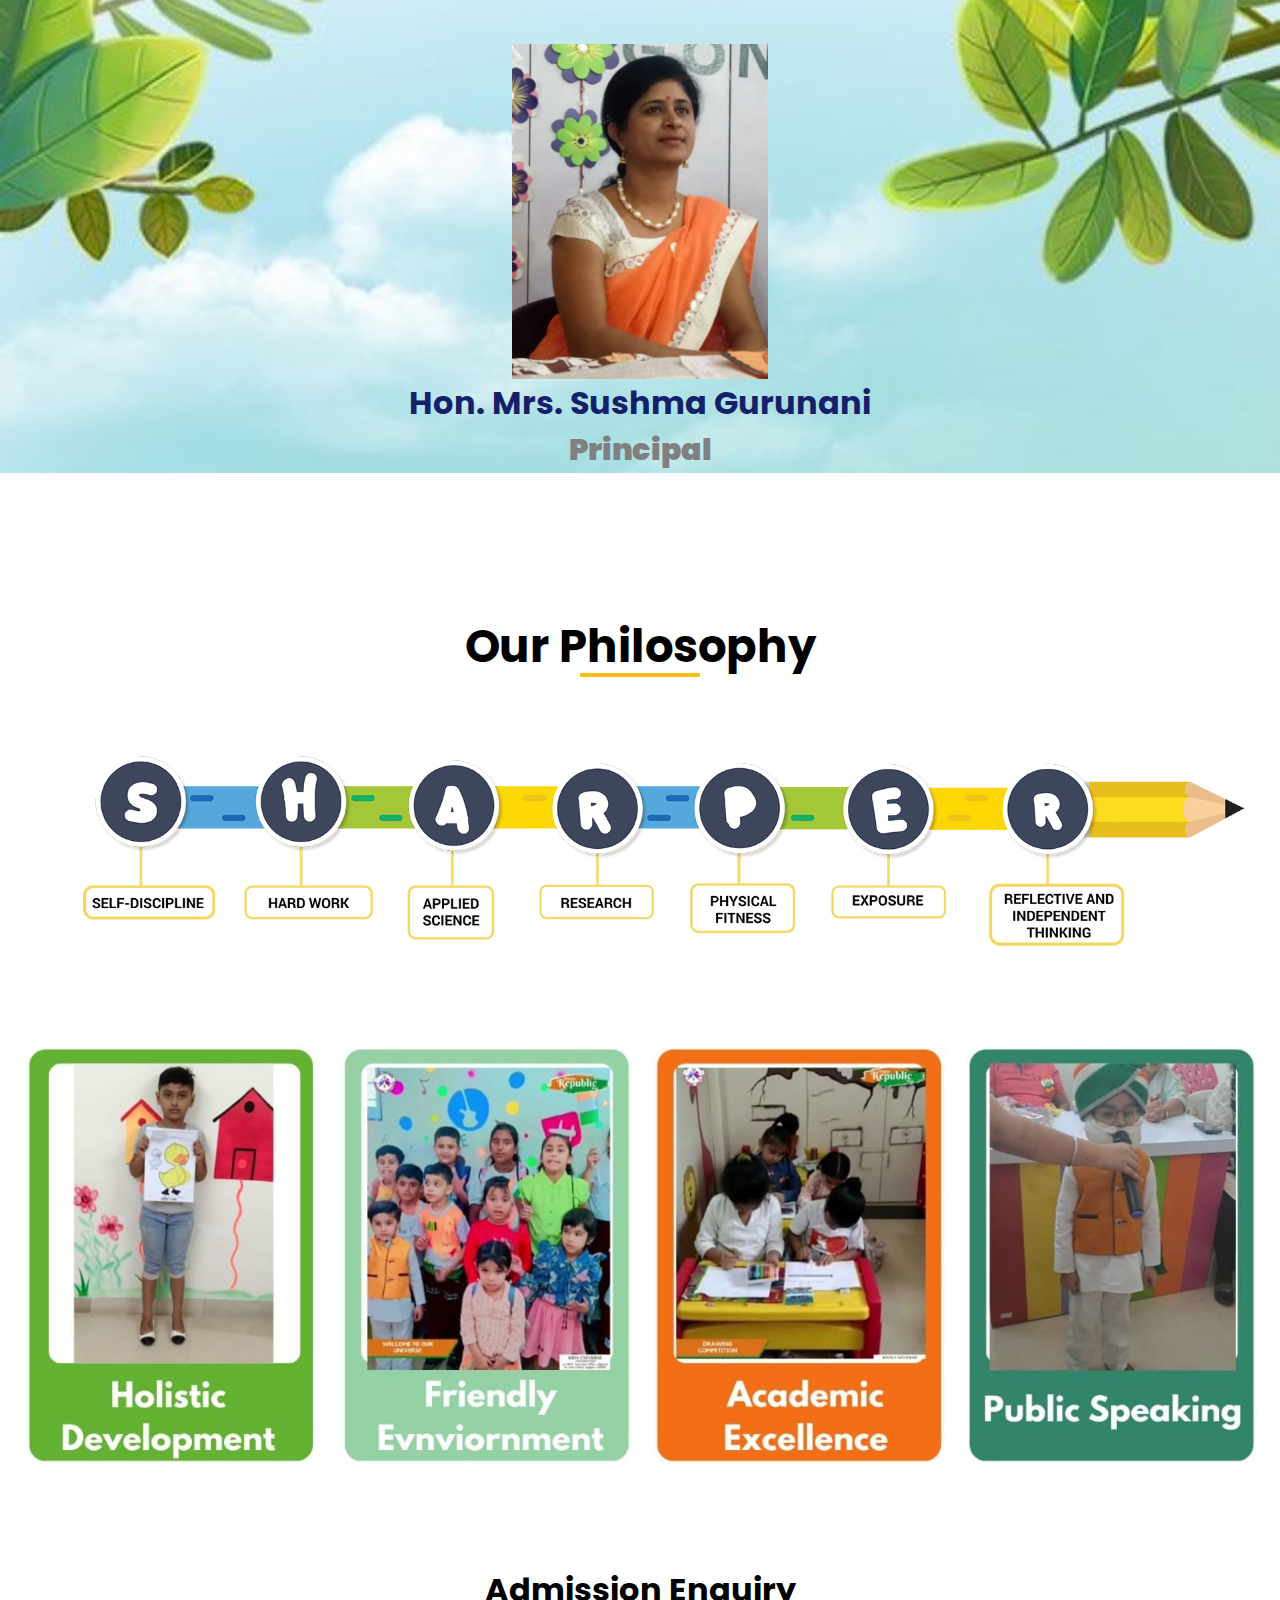
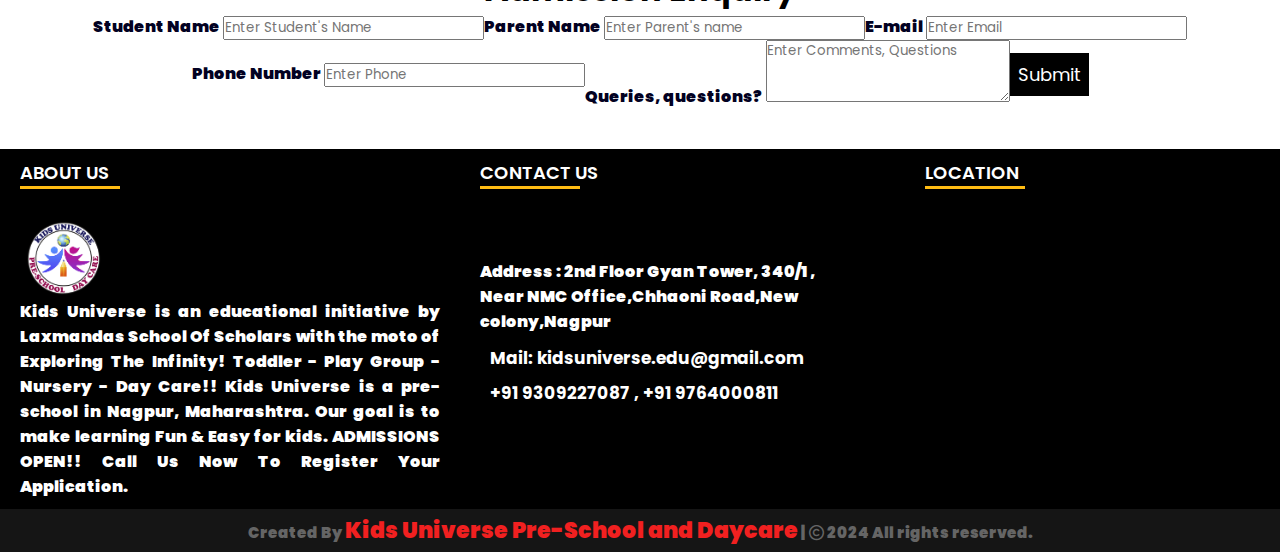
==== commit 200d5197: "index.html" ====
--- a/index.html
+++ b/index.html
@@ -91,7 +91,7 @@
                 <p class="tagline1">LAXMANDAS SCHOOL OF SCHOLARS</p>
                 <br><br>
                 <p style="font-size:5vw;" class="tagline2"><b style="color:#1A2DAF;">K</b><b style="color:#078535;">i</b><b style="color:hotpink;">d</b><b style="color:red;">s</b> <b style="color:orange;">U</b><b style="color:purple;">n</b><b style="color:#078574;">i</b><b style="color:yellow;">v</b><b style="color:lightcoral;">e</b><b style="color:gold;">r</b><b style="color:darkgreen;">s</b><b style="color:#350785;">e</b> &nbsp;&nbsp;&nbsp;</p><br><br><br>
-                <p style="font-size:3vw; color: #350785" class="tagline2">Admissions Open for AY 23-24 &nbsp;&nbsp;&nbsp;</p>
+                <p style="font-size:3vw; color: #350785" class="tagline2">Admissions Open for AY 24-25 &nbsp;&nbsp;&nbsp;</p>
                     <br><br>
                 <span style="font-size: 30px; font-weight: 60px; justify-content:center ;text-align: center; color: lawngreen;"><b>Toddler &nbsp; | &nbsp; Playschool &nbsp; |&nbsp;  Nursery &nbsp; | &nbsp; Daycare</b></span>
             </div>
@@ -462,7 +462,7 @@
         <div class="bottom2">
             <center>
                 <span class="credit">Created By <a href="#">Kids Universe Pre-School and Daycare</a> | </span>
-                <span class="far fa-copyright"></span><span> 2023 All rights reserved.</span>
+                <span class="far fa-copyright"></span><span> 2024 All rights reserved.</span>
             </center>
         </div>
      </div>
--- a/indexk.css
+++ b/indexk.css
@@ -0,0 +1,162 @@
+.section-work {
+  background-color: rgb(49, 46, 46);
+  /* background-color: #161623; */
+  width: 100%;
+  height: 531px;
+  padding-top: 20px;
+}
+.text {
+  font-family: "Montserrat", sans-serif;
+  color: #ffffff;
+  text-align: center;
+  line-height: 2;
+  margin: 0 0 12px;
+  font-weight: 500;
+  text-rendering: optimizeLegibility;
+}
+
+
+.container1{
+  background-color: rgb(255, 255, 255);
+  padding:10px 9%;
+  padding-bottom: 50px;
+}
+.container1 .heading{
+    text-align: center;
+    padding-bottom: 15px;
+    color:black;
+    text-shadow: 0 5px 10px rgb(0,0,0,.2);
+    font-size: 25px;
+
+}
+.line3{
+  background-color:#ffbc13;
+  height: 3.5px;
+  width:100px;
+  padding: 0 8px;
+  margin-left: 44.5%;
+  margin-bottom: 20px;
+  margin-top: -12px;
+}
+.container1 .box-container{
+   display: grid;
+   grid-template-columns: repeat(auto-fit,minmax(270px,1fr));
+   gap:10px 10px;
+      
+  
+} 
+.container1 .box-container .box{
+  box-shadow:0px 5px 10px rgba(0,0,0,.2);
+   border-radius: 0px;
+  background: #dddada;
+  text-align: center;
+  justify-content: center;
+  padding: 30px 20px;
+} 
+.container1 .box-container .box img{
+  height: 50px;
+  width:100px
+}
+.container1 .box-container .box h3{
+  color:#444;
+  font-size: 15px;
+  padding:10px 0;
+}
+.container1 .box-container .box:hover{
+  box-shadow: 0 10px 15px rgba(0,0,0,.3);
+  transform: scale(1.03);
+}
+
+.facultys{
+  /* display: inline; */
+  display: flex;
+  /* display: flex; */
+  padding: 40px 0;
+  
+  /* background: #f1f1f1; */
+  background-color: #020122;
+  /* color: #434343; */
+  color: white;
+  text-align: center;
+  justify-content: center;
+  align-items: center;
+
+
+}
+.facultys .ffc{
+  text-shadow: 0 5px 10px rgb(0,0,0,.2);
+}
+.inner{
+  max-width: 1000px;
+  margin: auto;
+  overflow: hidden;
+  padding:0 20px;
+}
+.border{
+  width:160px;
+  height: 5px;
+  /* background: #6ab04c; */
+  background: #ffbc13;
+  margin:8px auto;
+} 
+.row{
+  /* display: inline-flex; */
+  display: flex;
+  flex-wrap: wrap;
+  justify-content: center;
+  align-items: center;
+  color: #020122;
+
+}
+.col{
+  flex: 33.33%;
+  max-width: 33.33%;
+  /* gap: 10px; */
+  box-sizing: border-box;
+  padding: 20px;
+ 
+}
+.faculty{
+  /* background: #ccc8bc; */
+  /* background: #ffffff; */
+  background: #ffbc13;
+  padding: 25px;
+  height: 370px;
+  width: 256px;
+}
+.faculty img{
+width:256px;
+height:250px;
+margin-top: -25px;
+margin-left:-50px ;
+margin-right: -50px;
+border-radius: 0%;
+}
+.name{
+  font-size: 20px;
+  text-transform: uppercase;
+  margin: 20px 0;
+
+}
+
+.faculty  h3{
+  margin-top: -15px;
+}
+
+@media screen and (max-width:960px){
+
+  .col{
+      flex:100%;
+      max-width: 80%;
+  }
+}
+@media screen and (max-width:600px){
+
+  .col{
+      flex:100%;
+      max-width: 80%;
+  }
+}
+
+/* footer */
+
--- a/indexpr.css
+++ b/indexpr.css
@@ -0,0 +1,34 @@
+*{
+    margin: 0;
+    padding: 0;
+}
+
+
+.checkbtn{
+    font-size: 30px;
+    color: white;
+    float: right;
+    line-height: 80px;
+    margin-right: 40px;
+    cursor: pointer;
+    display: none;
+  }
+  
+  #check{
+    display: none;
+  }
+  @media (max-width: 952px){
+    div.logo{
+      font-size: 30px;
+      padding-left: 50px;
+    }
+    nav ul li a{
+      font-size: 16px;
+    }
+  }
+  @media (max-width: 858px){
+    .checkbtn{
+      display: block;
+    }  }
+
+   --- a/indexpf.css
+++ b/indexpf.css
@@ -0,0 +1,128 @@
+/* Import Google font - Poppins */
+@import url("https://fonts.googleapis.com/css2?family=Poppins:wght@400;500;600&display=swap");
+* {
+  margin: 0;
+  padding: 0;
+  box-sizing: border-box;
+  font-family: "Poppins", sans-serif;
+}
+
+#bodysl{
+  /* display: flex; */
+  height: 400px;
+  padding: 0 35px;
+  min-height: 100vh;
+  align-items: center;
+  justify-content: center;
+  /* background-color: #343f4f; */
+}
+.wrapper {
+  display: flex;
+  max-width: 1200px;
+  position: relative;
+}
+.wrapper i {
+  top: 50%;
+  height: 44px;
+  width: 44px;
+  color: #343f4f;
+  cursor: pointer;
+  font-size: 1.15rem;
+  position: absolute;
+  text-align: center;
+  line-height: 44px;
+  background: #fff;
+  border-radius: 50%;
+  transform: translateY(-50%);
+  transition: transform 0.1s linear;
+}
+.wrapper i:active {
+  transform: translateY(-50%) scale(0.9);
+}
+.wrapper i:hover {
+  background: #f2f2f2;
+}
+.wrapper i:first-child {
+  left: -22px;
+  display: none;
+}
+.wrapper i:last-child {
+  right: -22px;
+}
+.wrapper .carousel {
+  font-size: 0px;
+  cursor: pointer;
+  overflow: hidden;
+  white-space: nowrap;
+  scroll-behavior: smooth;
+}
+.carousel.dragging {
+  cursor: grab;
+  scroll-behavior: auto;
+}
+.carousel.dragging img {
+  pointer-events: none;
+}
+.carousel img {
+  height: 340px;
+  object-fit: cover;
+  user-select: none;
+  margin-left: 14px;
+  width: calc(100% / 3);
+}
+.carousel img:first-child {
+  margin-left: 0px;
+}
+/* animation */
+.example {
+  position: relative;
+  padding: 0;
+  width: 300px;
+  display: block;
+  cursor: pointer;
+  overflow: hidden;
+}
+
+.content {
+  opacity: 0;
+  font-size: 40px;
+  position: absolute;
+  top: 0;
+  left: 0;
+  color: #1c87c9;
+  background-color: rgba(200, 200, 200, 0.5);
+  width: 300px;
+  height: 300px;
+  -webkit-transition: all 400ms ease-out;
+  -moz-transition: all 400ms ease-out;
+  -o-transition: all 400ms ease-out;
+  -ms-transition: all 400ms ease-out;
+  transition: all 400ms ease-out;
+  text-align: center;
+}
+.example .content:hover {
+  opacity: 1;
+}
+.example .content .text {
+  height: 0;
+  opacity: 1;
+  transition-delay: 0s;
+  transition-duration: 0.4s;
+}
+.example .content:hover .text {
+  opacity: 1;
+  transform: translateY(250px);
+  -webkit-transform: translateY(250px);
+}
+
+@media screen and (max-width: 900px) {
+  .carousel img {
+    width: calc(100% / 2);
+  }
+}
+
+@media screen and (max-width: 550px) {
+  .carousel img {
+    width: 100%;
+  }
+}
--- a/indexk2.css
+++ b/indexk2.css
@@ -0,0 +1,88 @@
+.footer{
+    width: 100%;
+    height:max-content;
+    background:black ;
+}
+.main-content2{
+    display: flex;
+}
+
+.main-content2 .box2{
+    flex-basis: 50%;
+    padding: 10px 20px;
+  }
+  .box2 h3{
+    font-size: 1.125rem;
+    font-weight: 600;
+    text-transform: uppercase;
+    color: #fff;
+   
+  }
+  .line5{
+    background-color:#ffbc13;
+     height: 3.5px;
+     width:100px;
+ 
+ }
+
+  .box2 .content2{
+    margin: 20px 0 0 0;
+    position: relative;
+  }
+
+.box2 .content2 .img6{
+    display: flex;
+    height: 40px;
+    width: 40px;
+
+}
+.content2 p{
+    color:#ffffff
+  }
+  .left .content2 p{
+    text-align: justify;
+    padding-top: 25px;
+  }
+  .center .content2 .place{
+    padding-top: 25px;
+  }
+  .center .content2 .text {
+    font-size: 1.0625rem;
+    color: rgb(255, 255, 255);
+    font-weight: 500;
+    padding-left: 10px;
+    text-align: justify;
+    
+  }
+  .center .content2 .phone{
+    margin: 15px 0;
+  }
+
+  .bottom2 center{
+    padding: 5px;
+    font-size: 0.9375rem;
+    background: #151515;
+  }
+  .bottom2 center span{
+    color: #656565;
+  }
+  .bottom2 center a{
+    color: #f12020;
+    text-decoration: none;
+  }
+  .bottom2 center a:hover{
+    text-decoration: underline;
+  }
+  @media screen and (max-width: 900px) {
+    .footer{
+      position: relative;
+      bottom: 0px;
+    }
+    .main-content2{
+      flex-wrap: wrap;
+      flex-direction: column;
+    }
+    .main-content2 .box2{
+      margin: 5px 0;
+    }
+  }--- a/indexjy.css
+++ b/indexjy.css
@@ -0,0 +1,59 @@
+.jay{
+    position:relative;
+    height:550px;
+    width:100%;
+    margin:auto;
+    display:grid;
+    place-items:center;
+    overflow: hidden;
+    scroll-behavior: smooth;
+    background-color: rgb(0, 0, 0);
+    padding-left: 12%;
+    padding-right: 12%;
+}
+.slider-track{
+    
+    display:flex;
+    /* width:calc(500*6); */
+    /* background-color: black; */
+    /* height: 300px; */
+    animation:slidescroll 50s linear infinite ;
+}
+
+.slider-track:hover{
+    animation-play-state:paused;
+}
+.slide{
+    width:350px;
+    height:400px;
+    display:flex;
+    align-items:center;
+    padding:30px;
+    overflow:hidden;
+    perspective:100px;
+    cursor:pointer;
+ 
+}
+.slide img{
+    width: 300px;
+    height: 350px; 
+    object-fit:cover;
+    transition:transform 1s;
+    border-radius: 5px;
+}
+.slide img:hover{
+    transform:translateZ(20px);
+    filter:brightness(90%)
+}
+.cover{
+    display:inline;
+
+}
+@keyframes slidescroll{
+    0%{
+        transform:translateX(0);
+    }
+    100%{
+        transform:translateX(calc(-250px*19))
+    }
+}--- a/stylej.css
+++ b/stylej.css
@@ -0,0 +1,46 @@
+* {
+    margin:0;
+    padding:0;
+  }
+  
+  html {
+    scroll-behavior: smooth;
+  }
+  
+  /* section {
+    height:75vh;
+    display: flex;
+    align-items: center;
+    justify-content: center;
+    font-family: "Raleway", sans-serif;
+    font-size: 32px;
+  text-transform: uppercase;
+  letter-spacing: 8px;
+} */
+
+
+  
+  .to-top {
+    background: #ffbc13;
+    position: fixed;
+    bottom: 16px;
+    right:32px;
+    width:50px;
+    height:50px;
+    border-radius: 50%;
+    display: flex;
+    align-items: center;
+    justify-content: center;
+    font-size:32px;
+    color:#1f1f1f;
+    text-decoration: none;
+    opacity:0;
+    pointer-events: none;
+    transition: all .4s;
+  }
+  
+  .to-top.active {
+    bottom:32px;
+    pointer-events: auto;
+    opacity:1;
+  }